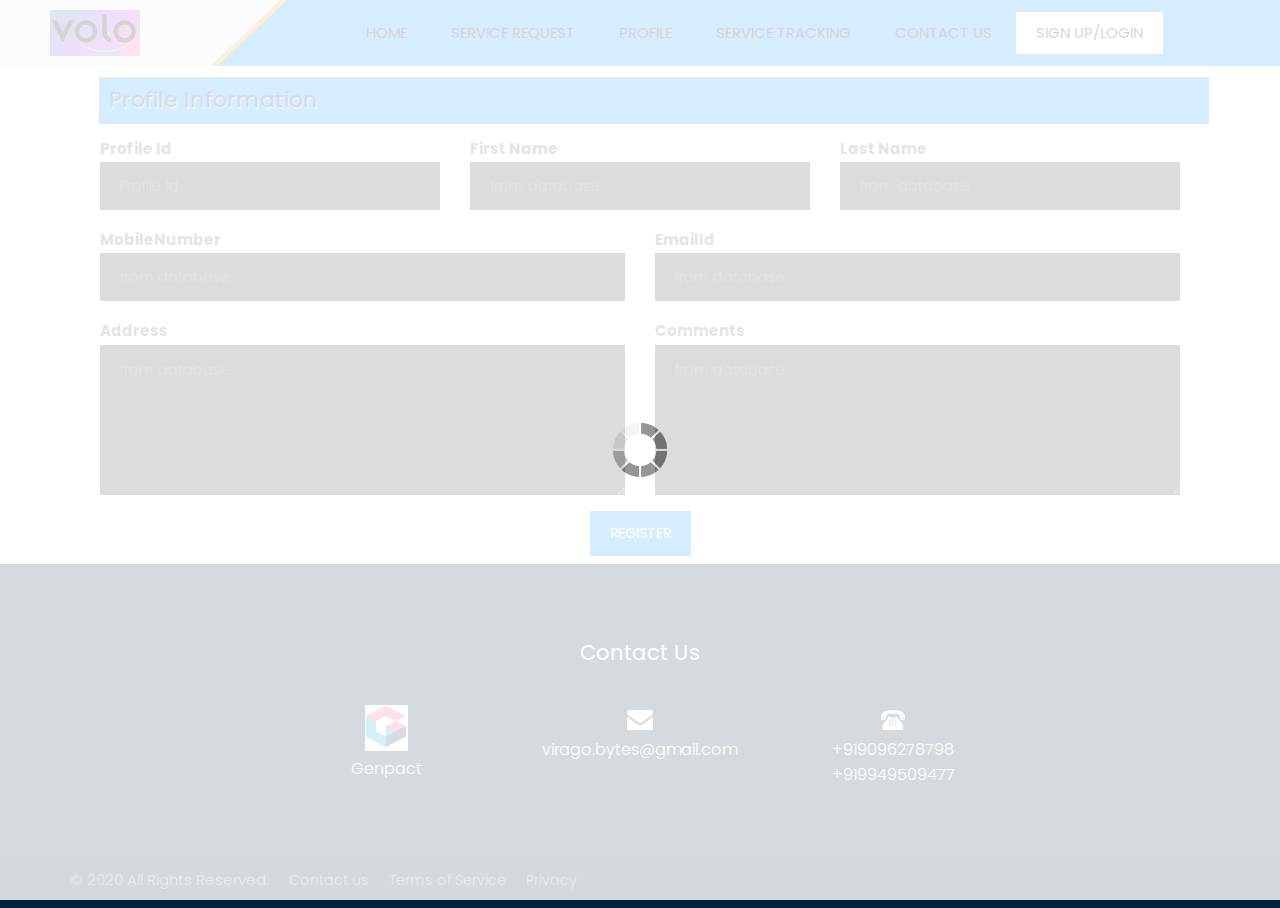
==== rd-resume/rd-resume/profile.html @ 54b4e397 "Commited" ====
﻿<!DOCTYPE html>
<html lang="en">
<!-- Basic -->
<head>
    <meta charset="utf-8">
    <meta http-equiv="X-UA-Compatible" content="IE=edge">

    <!-- Mobile Metas -->
    <meta name="viewport" content="width=device-width, minimum-scale=1.0, maximum-scale=1.0, user-scalable=no">

    <!-- Site Metas -->
    <title>VIRAGO BYTES - Responsive HTML5 Template</title>
    <meta name="keywords" content="">
    <meta name="description" content="">
    <meta name="author" content="">

    <!-- Site Icons -->
    <link rel="shortcut icon" href="#" type="image/x-icon" />
    <link rel="apple-touch-icon" href="#" />

    <!-- Bootstrap CSS -->
    <link rel="stylesheet" href="css/bootstrap.min.css">
    <!-- Pogo Slider CSS -->
    <link rel="stylesheet" href="css/pogo-slider.min.css">
    <!-- Site CSS -->
    <link rel="stylesheet" href="css/style.css">
    <!-- Responsive CSS -->
    <link rel="stylesheet" href="css/responsive.css">
    <!-- Custom CSS -->
    <link rel="stylesheet" href="css/custom.css">

    <!--[if lt IE 9]>
      <script src="https://oss.maxcdn.com/libs/html5shiv/3.7.0/html5shiv.js"></script>
      <script src="https://oss.maxcdn.com/libs/respond.js/1.4.2/respond.min.js"></script>
    <![endif]-->
<style>
 h2{
	background-color: #0892fd;
    padding: 10px;
    color: #023671;
    text-shadow: 1px 2px #a2b5dc;
						}
 </style>
</head>
<body id="contact_page" data-spy="scroll" data-target="#navbar-wd" data-offset="98">

    <!-- LOADER -->
    <div id="preloader">
        <div class="loader">
            <img src="images/loader.gif" alt="#" />
        </div>
    </div><!-- end loader -->
    <!-- END LOADER -->
    <!-- Start header -->
    <header class="top-header">
        <nav class="navbar header-nav navbar-expand-lg">
            <div class="container-fluid">
                <a class="navbar-brand" href="index.html"><img src="images/volo.png" alt="image"></a>
                <button class="navbar-toggler" type="button" data-toggle="collapse" data-target="#navbar-wd" aria-controls="navbar-wd" aria-expanded="false" aria-label="Toggle navigation">
                    <span></span>
                    <span></span>
                    <span></span>
                </button>
                <div class="collapse navbar-collapse justify-content-end" id="navbar-wd">
                    <ul class="navbar-nav">
                        <li><a class="nav-link active" href="index.html">Home</a></li>
                        <li><a class="nav-link" href="requestform.html">Service Request</a></li>
                        <li><a class="nav-link" href="profile.html">Profile</a></li>
                        <li><a class="nav-link" href="service.html">Service Tracking</a></li>
                        <li><a class="nav-link" href="contact.html">Contact Us</a></li>
                        <li><a class="nav-link active" style="background:#fff;color:#000;" href="signup.html">Sign Up/Login</a></li>
                    </ul>
                </div>
                <!--<div class="search-box">
                    <input type="text" class="search-txt" placeholder="Search">
                    <a class="search-btn">
                        <img src="images/search_icon.png" alt="#" />
                    </a>
                </div>-->
            </div>
        </nav>
    </header>
    <!-- End header -->
 
  	
	
 <div class="container">
	<form METHOD=GET ACTION="something">
        <div class="row">
            <div class="col-md-12" style="text-align:left;margin:1% 1.2%; ">
                <h2>Profile Information</h2>
				            </div>
			    </div>
	<form>




		          <div class="container" id="onebn">

                                <div class="contact-block">
                                    <form id="contactForm">
                                        <div class="row">
                                          

                                            <div class="col-md-4">
 
                                                <div class="form-group">
                                                    <strong>Profile Id</strong>
                                                    <input type="text" placeholder="Profile Id" id="Id" class="form-control" name="Id">
                                                    <div class="help-block with-errors"></div>
                                                </div>
                                            </div>
											
                                            <div class="col-md-4">
                                                <div class="form-group">
                                                    <strong>First Name</strong>
                                                    <input type="text" class="form-control" id="name" name="name" placeholder="from database">
                                                    <div class="help-block with-errors"></div>
                                                </div>
                                            </div>
                                            <div class="col-md-4">
                                                <div class="form-group">
                                                    <strong>Last Name</strong>
                                                    <input type="text" placeholder="from database" id="name" class="form-control" name="name">
                                                    <div class="help-block with-errors"></div>
                                                </div>
                                            </div>
                                            <div class="col-md-6">
                                                <div class="form-group">
                                                    <strong>MobileNumber</strong>
                                                    <input type="text" placeholder="from database" id="mobilenumber" class="form-control" name="mobilenumber">
                                                    <div class="help-block with-errors"></div>
                                                </div>
                                            </div>
											
                                            <div class="col-md-6">
                                                <div class="form-group">
                                                    <strong>EmailId</strong>
                                                    <input type="text" placeholder="from database" id="emailid" class="form-control" name="emailid">
                                                    <div class="help-block with-errors"></div>
                                                </div>
											
                                            </div>
                                            <div class="col-md-6">
                                                <div class="form-group">
                                                    <strong>Address</strong>
                                                    <textarea class="form-control" id="address" placeholder="from database" rows="5"></textarea>
                                                    <div class="help-block with-errors"></div>
                                                </div>
                                            </div>
	
                                                <div class="col-md-6">
                                                    <div class="form-group">
                                                        <strong>Comments</strong>
                                                        <textarea class="form-control" id="comments" placeholder="from database" rows="5"></textarea>
                                                        <div class="help-block with-errors"></div>
                                                    </div>
                                                </div>
                         	
											  <div class="col-md-12">
                                            <div class="submit-button text-center">
                                                <button class="btn btn-common" id="submit" type="submit">Register</button>
                                                <div id="msgSubmit" class="h3 text-center hidden"></div>
                                                <div class="clearfix"></div>
                                            </div>
											   </div>
                                        </div>
                                        </div>
                                    </form>
                             
                          



                        </div>	
					


      




         </div>

    </div>
    <script src="js/jquery.min.js"></script>
    <script>
        $(document).on('click', '#Register', function () {
            $.ajax({
                type: "GET",
                url: "https://restcountries.eu/rest/v2/callingcode/91", ----bY JP
                        dataType: "json",
                success: function (result, status, xhr) {
                    for (i = 0; i < result.length; i++) {
                        var x = JSON.stringify(result[i]);
                        alert(JSON.parse(x).Profile Id);
                        alert(JSON.parse(x).First Name)
                        alert(JSON.parse(x).Last Name)
                        alert(JSON.parse(x).MobileNumber)
                        alert(JSON.parse(x).Address)
                        alert(JSON.parse(x).EmailId)
                        alert(JSON.parse(x).Comments)
                    };
                },
                error: function (xhr, status, error) {
                    alert("Result: " + status + " " + error + " " + xhr.status + " " + xhr
                        .statusText)
                }
                    });
                });
    </script>
        <!-- end section -->
    <!-- Start Footer -->
   
    <footer class="footer-box">
        <div class="container">
            <div class="row">
                <div class="col-lg-12">
                    <div class="logo">
                        <a href="index.html"></a>
                    </div>
                </div>
                <div class="col-lg-12 white_fonts">
                    <h4 class="text-align">Contact Us</h4>
                </div>
                <div class="margin-top_30 col-md-8 offset-md-2 white_fonts">
                    <div class="row">
                        <div class="col-md-4">
                            <div class="full icon text_align_center">
                                <img src="images/footer_logo.png">
                            </div>
                            <div class="full white_fonts text_align_center">
                                <p>Genpact<br></p>
                            </div>
                        </div>
                        <div class="col-md-4">
                            <div class="full icon text_align_center">
                                <img src="images/social2.png">
                            </div>
                            <div class="full white_fonts text_align_center">
                                <p>virago.bytes@gmail.com</p>
                            </div>
                        </div>
                        <div class="col-md-4">
                            <div class="full icon text_align_center">
                                <img src="images/social3.png">
                            </div>
                            <div class="full white_fonts text_align_center">
                                <p>+919096278798<br>+919949509477</p>
                            </div>
                        </div>
                    </div>
                </div>

            </div>
            <!--<div class="row white_fonts margin-top_30">
                <div class="col-lg-12">
                    <div class="full">
                        <div class="center">
                            <ul class="social_icon">
                                <li><a href="#"><i class="fa fa-facebook-f"></i></a></li>
                                <li><a href="#"><i class="fa fa-twitter"></i></a></li>
                                <li><a href="#"><i class="fa fa-linkedin"></i></a></li>
                                <li><a href="#"><i class="fa fa-google-plus"></i></a></li>
                            </ul>
                        </div>
                    </div>
                </div>
            </div>-->
        </div>
    </footer>
    <!-- End Footer -->
   
    <div class="footer_bottom">
        <div class="container">
            <div class="row">
                <div class="col-05">
                    <p class="crp">© 2020 All Rights Reserved.</p>
                    <ul class="bottom_menu">
                        <!--<li><a href="#">About Us</a></li>-->
                        <!--<li><a href="#">Find jobs</a></li>-->
                        <li><a href="contact.html">Contact us</a></li>
                        <li><a href="#">Terms of Service</a></li>
                        <li><a href="#">Privacy</a></li>
                    </ul>
                </div>
            </div>
        </div>
    </div>

    <a href="#" id="scroll-to-top" class="hvr-radial-out"><i class="fa fa-angle-up"></i></a>

    <!-- ALL JS FILES -->
    <script src="js/jquery.min.js"></script>
    <script src="js/popper.min.js"></script>
    <script src="js/bootstrap.min.js"></script>
    <!-- ALL PLUGINS -->
    <script src="js/jquery.magnific-popup.min.js"></script>
    <script src="js/jquery.pogo-slider.min.js"></script>
    <script src="js/slider-index.js"></script>
    <script src="js/smoothscroll.js"></script>
    <script src="js/form-validator.min.js"></script>
    <script src="js/contact-form-script.js"></script>
    <script src="js/isotope.min.js"></script>
    <script src="js/images-loded.min.js"></script>
    <script src="js/custom.js"></script>
</body>
</html>
---- rd-resume/rd-resume/css/pogo-slider.min.css ----
.pogoSlider-dir-btn:focus,
.pogoSlider-nav-btn:focus {
	outline: 0
}

.pogoSlider {
	width: 100%;
	height: 0;
	padding-bottom: 50% !important;
	position: relative;
	overflow: hidden
}

#column-left .pogoSlider,
#column-right .pogoSlider,
#content .pogoSlider {
	margin-bottom: 20px
}

.pogoSlider--banner .pogoSlider-slide {
	ms-filter: "progid:DXImageTransform.Microsoft.Alpha(Opacity=100)";
	filter: alpha(opacity=100);
	opacity: 1
}

.pogoSlider-slide {
	width: 100%;
	height: 100%;
	position: absolute;
	background-size: cover;
	-ms-filter: "progid:DXImageTransform.Microsoft.Alpha(Opacity=0)";
	filter: alpha(opacity=0);
	opacity: 0;
	-webkit-perspective: 1300px;
	perspective: 1300px;
	overflow: hidden
}

.pogoSlider-loading {
	position: absolute;
	top: 0;
	left: 0;
	width: 100%;
	height: 100%;
	background: #eaeaea;
	z-index: 11
}

.pogoSlider-loading-icon {
	position: absolute;
	top: 50%;
	margin-top: -18px;
	left: 50%;
	margin-left: -18px;
	width: 36px;
	height: 36px;
	background-image: url([data-uri])
}

.pogoSlider-slide-element {
	-webkit-animation-fill-mode: both;
	animation-fill-mode: both
}

.m-pogoSlider .pogoSlider-slide-element {
	position: absolute;
	margin: 0;
	box-sizing: border-box
}

.pogoSlider-progressBar {
	position: absolute;
	width: 100%;
	height: 5px;
	top: 0;
	left: 0;
	background: #fff;
	-ms-filter: "progid:DXImageTransform.Microsoft.Alpha(Opacity=20)";
	filter: alpha(opacity=20);
	background: rgba(255, 255, 255, .2);
	z-index: 6
}

.pogoSlider-progressBar-duration {
	position: absolute;
	height: 100%;
	left: 0;
	width: 0;
	background: #fff;
	-ms-filter: "progid:DXImageTransform.Microsoft.Alpha(Opacity=40)";
	filter: alpha(opacity=40);
	background: rgba(255, 255, 255, .4)
}

.pogoSlider-dir-btn {
	position: absolute;
	z-index: 10;
	background: 0 0;
	width: 20px;
	height: 20px;
	border-color: #eaeaea;
	border-color: rgba(255, 255, 255, .7);
	border-style: solid;
	-webkit-transform: rotate(45deg);
	-ms-transform: rotate(45deg);
	transform: rotate(45deg);
	cursor: pointer
}

.pogoSlider-dir-btn:hover {
	border-color: #fff
}

.pogoSlider--dirBottomLeft .pogoSlider-dir-btn--prev,
.pogoSlider--dirBottomRight .pogoSlider-dir-btn--prev,
.pogoSlider--dirCenterHorizontal .pogoSlider-dir-btn--prev,
.pogoSlider--dirTopLeft .pogoSlider-dir-btn--prev,
.pogoSlider--dirTopRight .pogoSlider-dir-btn--prev {
	border-width: 0 0 3px 3px
}

.pogoSlider--dirBottomLeft .pogoSlider-dir-btn--next,
.pogoSlider--dirBottomRight .pogoSlider-dir-btn--next,
.pogoSlider--dirCenterHorizontal .pogoSlider-dir-btn--next,
.pogoSlider--dirTopLeft .pogoSlider-dir-btn--next,
.pogoSlider--dirTopRight .pogoSlider-dir-btn--next {
	border-width: 3px 3px 0 0
}

.pogoSlider--dirCenterVertical .pogoSlider-dir-btn--next {
	border-width: 3px 0 0 3px
}

.pogoSlider--dirCenterVertical .pogoSlider-dir-btn--prev {
	border-width: 0 3px 3px 0
}

.pogoSlider--dirCenterVertical .pogoSlider-dir-btn--next,
.pogoSlider--dirTopLeft .pogoSlider-dir-btn,
.pogoSlider--dirTopRight .pogoSlider-dir-btn {
	top: 14px
}

.pogoSlider--dirBottomLeft .pogoSlider-dir-btn--prev,
.pogoSlider--dirCenterHorizontal .pogoSlider-dir-btn--prev,
.pogoSlider--dirTopLeft .pogoSlider-dir-btn--prev {
	left: 14px
}

.pogoSlider--dirBottomLeft .pogoSlider-dir-btn--next,
.pogoSlider--dirTopLeft .pogoSlider-dir-btn--next {
	left: 50px
}

.pogoSlider--dirBottomRight .pogoSlider-dir-btn--prev,
.pogoSlider--dirTopRight .pogoSlider-dir-btn--prev {
	right: 50px
}

.pogoSlider--dirBottomRight .pogoSlider-dir-btn--next,
.pogoSlider--dirCenterHorizontal .pogoSlider-dir-btn--next,
.pogoSlider--dirTopRight .pogoSlider-dir-btn--next {
	right: 14px
}

.pogoSlider--dirBottomLeft .pogoSlider-dir-btn,
.pogoSlider--dirBottomRight .pogoSlider-dir-btn,
.pogoSlider--dirCenterVertical .pogoSlider-dir-btn--prev {
	bottom: 14px
}

.pogoSlider--dirCenterVertical .pogoSlider-dir-btn {
	left: 50%;
	margin-left: -10px
}

.pogoSlider--dirCenterHorizontal .pogoSlider-dir-btn {
	top: 50%;
	margin-top: -10px
}

.pogoSlider-nav {
	position: absolute;
	padding: 0;
	margin: 0;
	z-index: 10
}

.pogoSlider--navBottom .pogoSlider-nav,
.pogoSlider--navTop .pogoSlider-nav {
	left: 50%;
	-webkit-transform: translateX(-50%);
	-ms-transform: translateX(-50%);
	transform: translateX(-50%)
}

.pogoSlider--navTop .pogoSlider-nav {
	top: 10px
}

.pogoSlider--navBottom .pogoSlider-nav {
	bottom: 10px
}

.pogoSlider--navBottom .pogoSlider-nav li,
.pogoSlider--navTop .pogoSlider-nav li {
	display: inline;
	margin: 0 6px
}

.pogoSlider--navLeft .pogoSlider-nav,
.pogoSlider--navRight .pogoSlider-nav {
	top: 50%;
	-webkit-transform: translateY(-50%);
	-ms-transform: translateY(-50%);
	transform: translateY(-50%)
}

.pogoSlider--navLeft .pogoSlider-nav {
	left: 10px
}

.pogoSlider--navRight .pogoSlider-nav {
	right: 10px
}

.pogoSlider--navLeft .pogoSlider-nav li,
.pogoSlider--navRight .pogoSlider-nav li {
	display: block;
	margin: 6px 0
}

.pogoSlider-nav-btn {
	background: #ccc;
	background: rgba(255, 255, 255, .5);
	border: none;
	border-radius: 10px;
	width: 40px;
	height: 10px;
	box-shadow: 0 1px 1px rgba(0, 0, 0, .1);
	cursor: pointer
}

.pogoSlider-nav-btn--selected {
	background: #fff;
	box-shadow: 0 1px 1px rgba(0, 0, 0, .3)
}

.pogoSlider-slide-slice {
	overflow: hidden;
	position: absolute;
	background-size: cover
}

.pogoSlider-slide-slice-inner {
	position: absolute;
	overflow: hidden
}

.pogoSlider-animation-slideDownIn {
	-webkit-animation-name: slideDownIn;
	animation-name: slideDownIn
}

@-webkit-keyframes slideDownIn {
	0% {
		-webkit-transform: translateY(-50px);
		transform: translateY(-50px);
		opacity: 0
	}
	100% {
		-webkit-transform: translateY(0);
		transform: translateY(0);
		opacity: 1
	}
}

@keyframes slideDownIn {
	0% {
		-webkit-transform: translateY(-50px);
		transform: translateY(-50px);
		opacity: 0
	}
	100% {
		-webkit-transform: translateY(0);
		transform: translateY(0);
		opacity: 1
	}
}

.pogoSlider-animation-slideDownOut {
	-webkit-animation-name: slideDownOut;
	animation-name: slideDownOut
}

@-webkit-keyframes slideDownOut {
	0% {
		-webkit-transform: translateY(0);
		transform: translateY(0);
		opacity: 1
	}
	100% {
		-webkit-transform: translateY(50px);
		transform: translateY(50px);
		opacity: 0
	}
}

@keyframes slideDownOut {
	0% {
		-webkit-transform: translateY(0);
		transform: translateY(0);
		opacity: 1
	}
	100% {
		-webkit-transform: translateY(50px);
		transform: translateY(50px);
		opacity: 0
	}
}

.pogoSlider-animation-slideUpIn {
	-webkit-animation-name: slideUpIn;
	animation-name: slideUpIn
}

@-webkit-keyframes slideUpIn {
	0% {
		-webkit-transform: translateY(50px);
		transform: translateY(50px);
		opacity: 0
	}
	100% {
		-webkit-transform: translateY(0);
		transform: translateY(0);
		opacity: 1
	}
}

@keyframes slideUpIn {
	0% {
		-webkit-transform: translateY(50px);
		transform: translateY(50px);
		opacity: 0
	}
	100% {
		-webkit-transform: translateY(0);
		transform: translateY(0);
		opacity: 1
	}
}

.pogoSlider-animation-slideUpOut {
	-webkit-animation-name: slideUpOut;
	animation-name: slideUpOut
}

@-webkit-keyframes slideUpOut {
	0% {
		-webkit-transform: translateY(0);
		transform: translateY(0);
		opacity: 1
	}
	100% {
		-webkit-transform: translateY(50px);
		transform: translateY(50px);
		opacity: 0
	}
}

@keyframes slideUpOut {
	0% {
		-webkit-transform: translateY(0);
		transform: translateY(0);
		opacity: 1
	}
	100% {
		-webkit-transform: translateY(50px);
		transform: translateY(50px);
		opacity: 0
	}
}

.pogoSlider-animation-slideRightIn {
	-webkit-animation-name: slideRightIn;
	animation-name: slideRightIn
}

.pogoSlider-animation-slideRightOut {
	-webkit-animation-name: slideRightOut;
	animation-name: slideRightOut
}

@-webkit-keyframes slideRightIn {
	0% {
		-webkit-transform: translateX(-50px);
		transform: translateX(-50px);
		opacity: 0
	}
	100% {
		-webkit-transform: translateX(0);
		transform: translateX(0);
		opacity: 1
	}
}

@keyframes slideRightIn {
	0% {
		-webkit-transform: translateX(-50px);
		transform: translateX(-50px);
		opacity: 0
	}
	100% {
		-webkit-transform: translateX(0);
		transform: translateX(0);
		opacity: 1
	}
}

@-webkit-keyframes slideRightOut {
	0% {
		-webkit-transform: translateX(0);
		transform: translateX(0);
		opacity: 1
	}
	100% {
		-webkit-transform: translateX(50px);
		transform: translateX(50px);
		opacity: 0
	}
}

@keyframes slideRightOut {
	0% {
		-webkit-transform: translateX(0);
		transform: translateX(0);
		opacity: 1
	}
	100% {
		-webkit-transform: translateX(50px);
		transform: translateX(50px);
		opacity: 0
	}
}

.pogoSlider-animation-slideLeftIn {
	-webkit-animation-name: slideLeftIn;
	animation-name: slideLeftIn
}

.pogoSlider-animation-slideLeftOut {
	-webkit-animation-name: slideLeftOut;
	animation-name: slideLeftOut
}

@-webkit-keyframes slideLeftIn {
	0% {
		-webkit-transform: translateX(50px);
		transform: translateX(50px);
		opacity: 0
	}
	100% {
		-webkit-transform: translateX(0);
		transform: translateX(0);
		opacity: 1
	}
}

@keyframes slideLeftIn {
	0% {
		-webkit-transform: translateX(50px);
		transform: translateX(50px);
		opacity: 0
	}
	100% {
		-webkit-transform: translateX(0);
		transform: translateX(0);
		opacity: 1
	}
}

@-webkit-keyframes slideLeftOut {
	0% {
		-webkit-transform: translateX(0);
		transform: translateX(0);
		opacity: 1
	}
	100% {
		-webkit-transform: translateX(-50px);
		transform: translateX(-50px);
		opacity: 0
	}
}

@keyframes slideLeftOut {
	0% {
		-webkit-transform: translateX(0);
		transform: translateX(0);
		opacity: 1
	}
	100% {
		-webkit-transform: translateX(-50px);
		transform: translateX(-50px);
		opacity: 0
	}
}

.pogoSlider-animation-expandIn {
	-webkit-animation-name: expandIn;
	animation-name: expandIn
}

.pogoSlider-animation-expandOut {
	-webkit-animation-name: expandOut;
	animation-name: expandOut
}

@-webkit-keyframes expandIn {
	0% {
		-webkit-transform: scale(.7);
		transform: scale(.7);
		opacity: 0
	}
	100% {
		-webkit-transform: scale(1);
		transform: scale(1);
		opacity: 1
	}
}

@keyframes expandIn {
	0% {
		-webkit-transform: scale(.7);
		transform: scale(.7);
		opacity: 0
	}
	100% {
		-webkit-transform: scale(1);
		transform: scale(1);
		opacity: 1
	}
}

@-webkit-keyframes expandOut {
	0% {
		-webkit-transform: scale(1);
		transform: scale(1);
		opacity: 1
	}
	100% {
		-webkit-transform: scale(1.5);
		transform: scale(1.5);
		opacity: 0
	}
}

@keyframes expandOut {
	0% {
		-webkit-transform: scale(1);
		transform: scale(1);
		opacity: 1
	}
	100% {
		-webkit-transform: scale(1.5);
		transform: scale(1.5);
		opacity: 0
	}
}

.pogoSlider-animation-contractIn {
	-webkit-animation-name: contractIn;
	animation-name: contractIn
}

.pogoSlider-animation-contractOut {
	-webkit-animation-name: contractOut;
	animation-name: contractOut
}

@-webkit-keyframes contractIn {
	0% {
		-webkit-transform: scale(2);
		transform: scale(2);
		opacity: 0
	}
	100% {
		-webkit-transform: scale(1);
		transform: scale(1);
		opacity: 1
	}
}

@keyframes contractIn {
	0% {
		-webkit-transform: scale(2);
		transform: scale(2);
		opacity: 0
	}
	100% {
		-webkit-transform: scale(1);
		transform: scale(1);
		opacity: 1
	}
}

@-webkit-keyframes contractOut {
	0% {
		-webkit-transform: scale(1);
		transform: scale(1);
		opacity: 1
	}
	100% {
		-webkit-transform: scale(.5);
		transform: scale(.5);
		opacity: 0
	}
}

@keyframes contractOut {
	0% {
		-webkit-transform: scale(1);
		transform: scale(1);
		opacity: 1
	}
	100% {
		-webkit-transform: scale(.5);
		transform: scale(.5);
		opacity: 0
	}
}

.pogoSlider-animation-spinIn {
	-webkit-animation-name: spinIn;
	animation-name: spinIn
}

.pogoSlider-animation-spinOut {
	-webkit-animation-name: spinOut;
	animation-name: spinOut
}

@-webkit-keyframes spinIn {
	0% {
		-webkit-backface-visibility: hidden;
		backface-visibility: hidden;
		-webkit-transform: scale(0)rotate(720deg);
		transform: scale(0)rotate(720deg)
	}
	100% {
		-webkit-backface-visibility: hidden;
		backface-visibility: hidden;
		-webkit-transform: scale(1)rotate(0);
		transform: scale(1)rotate(0)
	}
}

@keyframes spinIn {
	0% {
		-webkit-backface-visibility: hidden;
		backface-visibility: hidden;
		-webkit-transform: scale(0)rotate(720deg);
		transform: scale(0)rotate(720deg)
	}
	100% {
		-webkit-backface-visibility: hidden;
		backface-visibility: hidden;
		-webkit-transform: scale(1)rotate(0);
		transform: scale(1)rotate(0)
	}
}

@-webkit-keyframes spinOut {
	0% {
		-webkit-backface-visibility: hidden;
		backface-visibility: hidden;
		-webkit-transform: scale(1)rotate(0);
		transform: scale(1)rotate(0)
	}
	100% {
		-webkit-backface-visibility: hidden;
		backface-visibility: hidden;
		-webkit-transform: scale(0)rotate(720deg);
		transform: scale(0)rotate(720deg)
	}
}

@keyframes spinOut {
	0% {
		-webkit-backface-visibility: hidden;
		backface-visibility: hidden;
		-webkit-transform: scale(1)rotate(0);
		transform: scale(1)rotate(0)
	}
	100% {
		-webkit-backface-visibility: hidden;
		backface-visibility: hidden;
		-webkit-transform: scale(0)rotate(720deg);
		transform: scale(0)rotate(720deg)
	}
}

.pogoSlider-animation-sideFallIn {
	-webkit-transform-style: preserve-3d;
	transform-style: preserve-3d;
	-webkit-animation-name: sideFallIn;
	animation-name: sideFallIn
}

.pogoSlider-animation-sideFallOut {
	-webkit-transform-style: preserve-3d;
	transform-style: preserve-3d;
	-webkit-animation-name: sideFallOut;
	animation-name: sideFallOut
}

@-webkit-keyframes sideFallIn {
	0% {
		-webkit-transform: translate(30%)translateZ(600px)rotate(10deg);
		transform: translate(30%)translateZ(600px)rotate(10deg);
		opacity: 0
	}
	100% {
		-webkit-transform: translate(0)translateZ(0)rotate(0);
		transform: translate(0)translateZ(0)rotate(0);
		opacity: 1
	}
}

@keyframes sideFallIn {
	0% {
		-webkit-transform: translate(30%)translateZ(600px)rotate(10deg);
		transform: translate(30%)translateZ(600px)rotate(10deg);
		opacity: 0
	}
	100% {
		-webkit-transform: translate(0)translateZ(0)rotate(0);
		transform: translate(0)translateZ(0)rotate(0);
		opacity: 1
	}
}

@-webkit-keyframes sideFallOut {
	0% {
		-webkit-transform: translate(0)translateZ(0)rotate(0);
		transform: translate(0)translateZ(0)rotate(0);
		opacity: 1
	}
	100% {
		-webkit-transform: translate(30%)translateZ(600px)rotate(10deg);
		transform: translate(30%)translateZ(600px)rotate(10deg);
		opacity: 0
	}
}

@keyframes sideFallOut {
	0% {
		-webkit-transform: translate(0)translateZ(0)rotate(0);
		transform: translate(0)translateZ(0)rotate(0);
		opacity: 1
	}
	100% {
		-webkit-transform: translate(30%)translateZ(600px)rotate(10deg);
		transform: translate(30%)translateZ(600px)rotate(10deg);
		opacity: 0
	}
}

.pogoSlider-animation-horizontal3DFlipIn {
	-webkit-transform-style: preserve-3d;
	transform-style: preserve-3d;
	-webkit-animation-name: horizontal3DFlipIn;
	animation-name: horizontal3DFlipIn
}

.pogoSlider-animation-horizontal3DFlipOut {
	-webkit-transform-style: preserve-3d;
	transform-style: preserve-3d;
	-webkit-animation-name: horizontal3DFlipOut;
	animation-name: horizontal3DFlipOut
}

@-webkit-keyframes horizontal3DFlipIn {
	0% {
		-webkit-transform: rotateY(-70deg);
		transform: rotateY(-70deg);
		opacity: 0
	}
	100% {
		-webkit-transform: rotateY(0);
		transform: rotateY(0);
		opacity: 1
	}
}

@keyframes horizontal3DFlipIn {
	0% {
		-webkit-transform: rotateY(-70deg);
		transform: rotateY(-70deg);
		opacity: 0
	}
	100% {
		-webkit-transform: rotateY(0);
		transform: rotateY(0);
		opacity: 1
	}
}

@-webkit-keyframes horizontal3DFlipOut {
	0% {
		-webkit-transform: rotateY(0);
		transform: rotateY(0);
		opacity: 1
	}
	100% {
		-webkit-transform: rotateY(-70deg);
		transform: rotateY(-70deg);
		opacity: 0
	}
}

@keyframes horizontal3DFlipOut {
	0% {
		-webkit-transform: rotateY(0);
		transform: rotateY(0);
		opacity: 1
	}
	100% {
		-webkit-transform: rotateY(-70deg);
		transform: rotateY(-70deg);
		opacity: 0
	}
}

.pogoSlider-animation-vertical3DFlipIn {
	-webkit-transform-style: preserve-3d;
	transform-style: preserve-3d;
	-webkit-animation-name: vertical3DFlipIn;
	animation-name: vertical3DFlipIn
}

.pogoSlider-animation-vertical3DFlipOut {
	-webkit-transform-style: preserve-3d;
	transform-style: preserve-3d;
	-webkit-animation-name: vertical3DFlipOut;
	animation-name: vertical3DFlipOut
}

@-webkit-keyframes vertical3DFlipIn {
	0% {
		-webkit-transform: rotateX(-70deg);
		transform: rotateX(-70deg);
		opacity: 0
	}
	100% {
		-webkit-transform: rotateX(0);
		transform: rotateX(0);
		opacity: 1
	}
}

@keyframes vertical3DFlipIn {
	0% {
		-webkit-transform: rotateX(-70deg);
		transform: rotateX(-70deg);
		opacity: 0
	}
	100% {
		-webkit-transform: rotateX(0);
		transform: rotateX(0);
		opacity: 1
	}
}

@-webkit-keyframes vertical3DFlipOut {
	0% {
		-webkit-transform: rotateX(0);
		transform: rotateX(0);
		opacity: 1
	}
	100% {
		-webkit-transform: rotateX(-70deg);
		transform: rotateX(-70deg);
		opacity: 0
	}
}

@keyframes vertical3DFlipOut {
	0% {
		-webkit-transform: rotateX(0);
		transform: rotateX(0);
		opacity: 1
	}
	100% {
		-webkit-transform: rotateX(-70deg);
		transform: rotateX(-70deg);
		opacity: 0
	}
}

.pogoSlider-animation-3DPivotIn {
	-webkit-transform-style: preserve-3d;
	transform-style: preserve-3d;
	-webkit-animation-name: pivotIn;
	animation-name: pivotIn
}

.pogoSlider-animation-3DPivotOut {
	-webkit-transform-style: preserve-3d;
	transform-style: preserve-3d;
	-webkit-animation-name: pivotOut;
	animation-name: pivotOut
}

@-webkit-keyframes pivotIn {
	0% {
		-webkit-transform: rotateX(-60deg);
		transform: rotateX(-60deg);
		-webkit-transform-origin: 50% 0;
		transform-origin: 50% 0;
		opacity: 0
	}
	100% {
		-webkit-transform: rotateX(0);
		transform: rotateX(0);
		-webkit-transform-origin: 0 0;
		transform-origin: 0 0;
		opacity: 1
	}
}

@keyframes pivotIn {
	0% {
		-webkit-transform: rotateX(-60deg);
		transform: rotateX(-60deg);
		-webkit-transform-origin: 50% 0;
		transform-origin: 50% 0;
		opacity: 0
	}
	100% {
		-webkit-transform: rotateX(0);
		transform: rotateX(0);
		-webkit-transform-origin: 0 0;
		transform-origin: 0 0;
		opacity: 1
	}
}

@-webkit-keyframes pivotOut {
	0% {
		-webkit-transform: rotateX(0);
		transform: rotateX(0);
		-webkit-transform-origin: 0 0;
		transform-origin: 0 0;
		opacity: 1
	}
	100% {
		-webkit-transform: rotateX(-60deg);
		transform: rotateX(-60deg);
		-webkit-transform-origin: 50% 0;
		transform-origin: 50% 0;
		opacity: 0
	}
}

@keyframes pivotOut {
	0% {
		-webkit-transform: rotateX(0);
		transform: rotateX(0);
		-webkit-transform-origin: 0 0;
		transform-origin: 0 0;
		opacity: 1
	}
	100% {
		-webkit-transform: rotateX(-60deg);
		transform: rotateX(-60deg);
		-webkit-transform-origin: 50% 0;
		transform-origin: 50% 0;
		opacity: 0
	}
}

.pogoSlider-animation-rollLeftIn {
	-webkit-animation-name: rollLeftIn;
	animation-name: rollLeftIn
}

.pogoSlider-animation-rollLeftOut {
	-webkit-animation-name: rollLeftOut;
	animation-name: rollLeftOut
}

@-webkit-keyframes rollLeftIn {
	0% {
		opacity: 0;
		-webkit-transform: translateX(100%)rotate(120deg);
		transform: translateX(100%)rotate(120deg)
	}
	100% {
		opacity: 1;
		-webkit-transform: translateX(0)rotate(0);
		transform: translateX(0)rotate(0)
	}
}

@keyframes rollLeftIn {
	0% {
		opacity: 0;
		-webkit-transform: translateX(100%)rotate(120deg);
		transform: translateX(100%)rotate(120deg)
	}
	100% {
		opacity: 1;
		-webkit-transform: translateX(0)rotate(0);
		transform: translateX(0)rotate(0)
	}
}

@-webkit-keyframes rollLeftOut {
	0% {
		opacity: 1;
		-webkit-transform: translateX(0)rotate(0);
		transform: translateX(0)rotate(0)
	}
	100% {
		opacity: 0;
		-webkit-transform: translateX(-100%)rotate(-120deg);
		transform: translateX(-100%)rotate(-120deg)
	}
}

@keyframes rollLeftOut {
	0% {
		opacity: 1;
		-webkit-transform: translateX(0)rotate(0);
		transform: translateX(0)rotate(0)
	}
	100% {
		opacity: 0;
		-webkit-transform: translateX(-100%)rotate(-120deg);
		transform: translateX(-100%)rotate(-120deg)
	}
}

.pogoSlider-animation-rollRightIn {
	-webkit-animation-name: rollRightIn;
	animation-name: rollRightIn
}

.pogoSlider-animation-rollRightOut {
	-webkit-animation-name: rollRightOut;
	animation-name: rollRightOut
}

@-webkit-keyframes rollRightIn {
	0% {
		opacity: 0;
		-webkit-transform: translateX(-100%)rotate(-120deg);
		transform: translateX(-100%)rotate(-120deg)
	}
	100% {
		opacity: 1;
		-webkit-transform: translateX(0)rotate(0);
		transform: translateX(0)rotate(0)
	}
}

@keyframes rollRightIn {
	0% {
		opacity: 0;
		-webkit-transform: translateX(-100%)rotate(-120deg);
		transform: translateX(-100%)rotate(-120deg)
	}
	100% {
		opacity: 1;
		-webkit-transform: translateX(0)rotate(0);
		transform: translateX(0)rotate(0)
	}
}

@-webkit-keyframes rollRightOut {
	0% {
		opacity: 1;
		-webkit-transform: translateX(0)rotate(0);
		transform: translateX(0)rotate(0)
	}
	100% {
		opacity: 0;
		-webkit-transform: translateX(100%)rotate(120deg);
		transform: translateX(100%)rotate(120deg)
	}
}

@keyframes rollRightOut {
	0% {
		opacity: 1;
		-webkit-transform: translateX(0)rotate(0);
		transform: translateX(0)rotate(0)
	}
	100% {
		opacity: 0;
		-webkit-transform: translateX(100%)rotate(120deg);
		transform: translateX(100%)rotate(120deg)
	}
}

.pogoSlider-animation-glideLeftIn {
	-webkit-animation-name: glideLeftIn;
	animation-name: glideLeftIn;
	-webkit-animation-timing-function: ease-out;
	animation-timing-function: ease-out
}

.pogoSlider-animation-glideLeftOut {
	-webkit-animation-name: glideLeftOut;
	animation-name: glideLeftOut;
	-webkit-animation-timing-function: ease-in;
	animation-timing-function: ease-in
}

@-webkit-keyframes glideLeftIn {
	0% {
		-webkit-transform: translateX(100%)skewX(-30deg);
		transform: translateX(100%)skewX(-30deg);
		opacity: 0
	}
	60% {
		-webkit-transform: translateX(-20%)skewX(30deg);
		transform: translateX(-20%)skewX(30deg);
		opacity: 1
	}
	80% {
		-webkit-transform: translateX(0)skewX(-15deg);
		transform: translateX(0)skewX(-15deg);
		opacity: 1
	}
	100% {
		-webkit-transform: translateX(0)skewX(0);
		transform: translateX(0)skewX(0);
		opacity: 1
	}
}

@keyframes glideLeftIn {
	0% {
		-webkit-transform: translateX(100%)skewX(-30deg);
		transform: translateX(100%)skewX(-30deg);
		opacity: 0
	}
	60% {
		-webkit-transform: translateX(-20%)skewX(30deg);
		transform: translateX(-20%)skewX(30deg);
		opacity: 1
	}
	80% {
		-webkit-transform: translateX(0)skewX(-15deg);
		transform: translateX(0)skewX(-15deg);
		opacity: 1
	}
	100% {
		-webkit-transform: translateX(0)skewX(0);
		transform: translateX(0)skewX(0);
		opacity: 1
	}
}

@-webkit-keyframes glideLeftOut {
	0% {
		-webkit-transform: translateX(0)skewX(0);
		transform: translateX(0)skewX(0);
		opacity: 1
	}
	100% {
		-webkit-transform: translateX(-100%)skewX(30deg);
		transform: translateX(-100%)skewX(30deg);
		opacity: 0
	}
}

@keyframes glideLeftOut {
	0% {
		-webkit-transform: translateX(0)skewX(0);
		transform: translateX(0)skewX(0);
		opacity: 1
	}
	100% {
		-webkit-transform: translateX(-100%)skewX(30deg);
		transform: translateX(-100%)skewX(30deg);
		opacity: 0
	}
}

.pogoSlider-animation-glideRightIn {
	-webkit-animation-name: glideRightIn;
	animation-name: glideRightIn;
	-webkit-animation-timing-function: ease-out;
	animation-timing-function: ease-out
}

.pogoSlider-animation-glideRightOut {
	-webkit-animation-name: glideRightOut;
	animation-name: glideRightOut;
	-webkit-animation-timing-function: ease-in;
	animation-timing-function: ease-in
}

@-webkit-keyframes glideRightIn {
	0% {
		-webkit-transform: translateX(-100%)skewX(30deg);
		transform: translateX(-100%)skewX(30deg);
		opacity: 0
	}
	60% {
		-webkit-transform: translateX(20%)skewX(-30deg);
		transform: translateX(20%)skewX(-30deg);
		opacity: 1
	}
	80% {
		-webkit-transform: translateX(0)skewX(15deg);
		transform: translateX(0)skewX(15deg);
		opacity: 1
	}
	100% {
		-webkit-transform: translateX(0)skewX(0);
		transform: translateX(0)skewX(0);
		opacity: 1
	}
}

@keyframes glideRightIn {
	0% {
		-webkit-transform: translateX(-100%)skewX(30deg);
		transform: translateX(-100%)skewX(30deg);
		opacity: 0
	}
	60% {
		-webkit-transform: translateX(20%)skewX(-30deg);
		transform: translateX(20%)skewX(-30deg);
		opacity: 1
	}
	80% {
		-webkit-transform: translateX(0)skewX(15deg);
		transform: translateX(0)skewX(15deg);
		opacity: 1
	}
	100% {
		-webkit-transform: translateX(0)skewX(0);
		transform: translateX(0)skewX(0);
		opacity: 1
	}
}

@-webkit-keyframes glideRightOut {
	0% {
		-webkit-transform: translateX(0)skewX(0);
		transform: translateX(0)skewX(0);
		opacity: 1
	}
	100% {
		-webkit-transform: translateX(100%)skewX(-30deg);
		transform: translateX(100%)skewX(-30deg);
		opacity: 0
	}
}

@keyframes glideRightOut {
	0% {
		-webkit-transform: translateX(0)skewX(0);
		transform: translateX(0)skewX(0);
		opacity: 1
	}
	100% {
		-webkit-transform: translateX(100%)skewX(-30deg);
		transform: translateX(100%)skewX(-30deg);
		opacity: 0
	}
}

.pogoSlider-animation-flipXIn {
	-webkit-backface-visibility: visible!important;
	backface-visibility: visible!important;
	-webkit-animation-name: flipXIn;
	animation-name: flipXIn
}

.pogoSlider-animation-flipXOut {
	-webkit-animation-name: flipXOut;
	animation-name: flipXOut;
	-webkit-backface-visibility: visible!important;
	backface-visibility: visible!important
}

@-webkit-keyframes flipXIn {
	0% {
		-webkit-transform: perspective(400px)rotateX(90deg);
		transform: perspective(400px)rotateX(90deg);
		opacity: 0
	}
	40% {
		-webkit-transform: perspective(400px)rotateX(-10deg);
		transform: perspective(400px)rotateX(-10deg)
	}
	70% {
		-webkit-transform: perspective(400px)rotateX(10deg);
		transform: perspective(400px)rotateX(10deg)
	}
	100% {
		-webkit-transform: perspective(400px)rotateX(0);
		transform: perspective(400px)rotateX(0);
		opacity: 1
	}
}

@keyframes flipXIn {
	0% {
		-webkit-transform: perspective(400px)rotateX(90deg);
		transform: perspective(400px)rotateX(90deg);
		opacity: 0
	}
	40% {
		-webkit-transform: perspective(400px)rotateX(-10deg);
		transform: perspective(400px)rotateX(-10deg)
	}
	70% {
		-webkit-transform: perspective(400px)rotateX(10deg);
		transform: perspective(400px)rotateX(10deg)
	}
	100% {
		-webkit-transform: perspective(400px)rotateX(0);
		transform: perspective(400px)rotateX(0);
		opacity: 1
	}
}

@-webkit-keyframes flipXOut {
	0% {
		-webkit-transform: perspective(400px)rotateX(0);
		transform: perspective(400px)rotateX(0);
		opacity: 1
	}
	100% {
		-webkit-transform: perspective(400px)rotateX(90deg);
		transform: perspective(400px)rotateX(90deg);
		opacity: 0
	}
}

@keyframes flipXOut {
	0% {
		-webkit-transform: perspective(400px)rotateX(0);
		transform: perspective(400px)rotateX(0);
		opacity: 1
	}
	100% {
		-webkit-transform: perspective(400px)rotateX(90deg);
		transform: perspective(400px)rotateX(90deg);
		opacity: 0
	}
}

.pogoSlider-animation-flipYIn {
	-webkit-backface-visibility: visible!important;
	backface-visibility: visible!important;
	-webkit-animation-name: flipYIn;
	animation-name: flipYIn
}

.pogoSlider-animation-flipYOut {
	-webkit-backface-visibility: visible!important;
	backface-visibility: visible!important;
	-webkit-animation-name: flipYOut;
	animation-name: flipYOut
}

@-webkit-keyframes flipYIn {
	0% {
		-webkit-transform: perspective(400px)rotateY(90deg);
		transform: perspective(400px)rotateY(90deg);
		opacity: 0
	}
	40% {
		-webkit-transform: perspective(400px)rotateY(-10deg);
		transform: perspective(400px)rotateY(-10deg)
	}
	70% {
		-webkit-transform: perspective(400px)rotateY(10deg);
		transform: perspective(400px)rotateY(10deg)
	}
	100% {
		-webkit-transform: perspective(400px)rotateY(0);
		transform: perspective(400px)rotateY(0);
		opacity: 1
	}
}

@keyframes flipYIn {
	0% {
		-webkit-transform: perspective(400px)rotateY(90deg);
		transform: perspective(400px)rotateY(90deg);
		opacity: 0
	}
	40% {
		-webkit-transform: perspective(400px)rotateY(-10deg);
		transform: perspective(400px)rotateY(-10deg)
	}
	70% {
		-webkit-transform: perspective(400px)rotateY(10deg);
		transform: perspective(400px)rotateY(10deg)
	}
	100% {
		-webkit-transform: perspective(400px)rotateY(0);
		transform: perspective(400px)rotateY(0);
		opacity: 1
	}
}

@-webkit-keyframes flipYOut {
	0% {
		-webkit-transform: perspective(400px)rotateY(0);
		transform: perspective(400px)rotateY(0);
		opacity: 1
	}
	100% {
		-webkit-transform: perspective(400px)rotateY(90deg);
		transform: perspective(400px)rotateY(90deg);
		opacity: 0
	}
}

@keyframes flipYOut {
	0% {
		-webkit-transform: perspective(400px)rotateY(0);
		transform: perspective(400px)rotateY(0);
		opacity: 1
	}
	100% {
		-webkit-transform: perspective(400px)rotateY(90deg);
		transform: perspective(400px)rotateY(90deg);
		opacity: 0
	}
}

.pogoSlider-animation-foldInLeft {
	-webkit-animation-name: foldInLeft;
	animation-name: foldInLeft;
	-webkit-animation-fill-mode: forwards;
	animation-fill-mode: forwards;
	-webkit-backface-visibility: hidden;
	backface-visibility: hidden;
	-webkit-transform-origin: 0 0 0;
	-ms-transform-origin: 0 0 0;
	transform-origin: 0 0 0;
	-webkit-transform-style: preserve-3d;
	transform-style: preserve-3d
}

@-webkit-keyframes foldInLeft {
	0% {
		-webkit-transform: rotateY(0);
		transform: rotateY(0)
	}
	100% {
		-webkit-transform: rotateY(-180deg);
		transform: rotateY(-180deg)
	}
}

@keyframes foldInLeft {
	0% {
		-webkit-transform: rotateY(0);
		transform: rotateY(0)
	}
	100% {
		-webkit-transform: rotateY(-180deg);
		transform: rotateY(-180deg)
	}
}

.pogoSlider-animation-foldOutLeft {
	-webkit-animation-name: foldOutLeft;
	animation-name: foldOutLeft;
	-webkit-animation-fill-mode: forwards;
	animation-fill-mode: forwards;
	-webkit-backface-visibility: hidden;
	backface-visibility: hidden;
	-webkit-transform-origin: 100% 100% 0;
	-ms-transform-origin: 100% 100% 0;
	transform-origin: 100% 100% 0;
	-webkit-transform-style: preserve-3d;
	transform-style: preserve-3d
}

@-webkit-keyframes foldOutLeft {
	0% {
		-webkit-transform: rotateY(180deg);
		transform: rotateY(180deg)
	}
	100% {
		-webkit-transform: rotateY(0);
		transform: rotateY(0)
	}
}

@keyframes foldOutLeft {
	0% {
		-webkit-transform: rotateY(180deg);
		transform: rotateY(180deg)
	}
	100% {
		-webkit-transform: rotateY(0);
		transform: rotateY(0)
	}
}

.pogoSlider-animation-foldInRight {
	-webkit-animation-name: foldInRight;
	animation-name: foldInRight;
	-webkit-animation-fill-mode: forwards;
	animation-fill-mode: forwards;
	-webkit-backface-visibility: hidden;
	backface-visibility: hidden;
	-webkit-transform-origin: 100% 100% 0;
	-ms-transform-origin: 100% 100% 0;
	transform-origin: 100% 100% 0;
	-webkit-transform-style: preserve-3d;
	transform-style: preserve-3d
}

@-webkit-keyframes foldInRight {
	0% {
		-webkit-transform: rotateY(0);
		transform: rotateY(0)
	}
	100% {
		-webkit-transform: rotateY(180deg);
		transform: rotateY(180deg)
	}
}

@keyframes foldInRight {
	0% {
		-webkit-transform: rotateY(0);
		transform: rotateY(0)
	}
	100% {
		-webkit-transform: rotateY(180deg);
		transform: rotateY(180deg)
	}
}

.pogoSlider-animation-foldOutRight {
	-webkit-animation-name: foldOutRight;
	animation-name: foldOutRight;
	-webkit-animation-fill-mode: forwards;
	animation-fill-mode: forwards;
	-webkit-backface-visibility: hidden;
	backface-visibility: hidden;
	-webkit-transform-origin: 0 0 0;
	-ms-transform-origin: 0 0 0;
	transform-origin: 0 0 0;
	-webkit-transform-style: preserve-3d;
	transform-style: preserve-3d
}

@-webkit-keyframes foldOutRight {
	0% {
		-webkit-transform: rotateY(-180deg);
		transform: rotateY(-180deg)
	}
	100% {
		-webkit-transform: rotateY(0);
		transform: rotateY(0)
	}
}

@keyframes foldOutRight {
	0% {
		-webkit-transform: rotateY(-180deg);
		transform: rotateY(-180deg)
	}
	100% {
		-webkit-transform: rotateY(0);
		transform: rotateY(0)
	}
}

.pogoSlider-animation-expandReveal {
	-webkit-animation-name: expandReveal;
	animation-name: expandReveal;
	-webkit-animation-fill-mode: forwards;
	animation-fill-mode: forwards
}

@-webkit-keyframes expandReveal {
	0% {
		-webkit-transform: scale(1);
		transform: scale(1);
		opacity: 1
	}
	100% {
		-webkit-transform: scale(1.3);
		transform: scale(1.3);
		opacity: 0
	}
}

@keyframes expandReveal {
	0% {
		-webkit-transform: scale(1);
		transform: scale(1);
		opacity: 1
	}
	100% {
		-webkit-transform: scale(1.3);
		transform: scale(1.3);
		opacity: 0
	}
}

.pogoSlider-animation-shrinkReveal {
	-webkit-animation-name: shrinkReveal;
	animation-name: shrinkReveal;
	-webkit-animation-fill-mode: forwards;
	animation-fill-mode: forwards
}

@-webkit-keyframes shrinkReveal {
	0% {
		-webkit-transform: scale(1);
		transform: scale(1);
		opacity: 1
	}
	100% {
		-webkit-transform: scale(.5);
		transform: scale(.5);
		opacity: 0
	}
}

@keyframes shrinkReveal {
	0% {
		-webkit-transform: scale(1);
		transform: scale(1);
		opacity: 1
	}
	100% {
		-webkit-transform: scale(.5);
		transform: scale(.5);
		opacity: 0
	}
}

.pogoSlider-animation-blocksReveal {
	-webkit-animation-name: blocksReveal;
	animation-name: blocksReveal;
	-webkit-animation-fill-mode: forwards;
	animation-fill-mode: forwards
}

@-webkit-keyframes blocksReveal {
	0% {
		-webkit-transform: scale(1);
		transform: scale(1);
		opacity: 1
	}
	100% {
		-webkit-transform: scale(.8);
		transform: scale(.8);
		opacity: 0
	}
}

@keyframes blocksReveal {
	0% {
		-webkit-transform: scale(1);
		transform: scale(1);
		opacity: 1
	}
	100% {
		-webkit-transform: scale(.8);
		transform: scale(.8);
		opacity: 0
	}
}

.pogoSlider-animation-downIn {
	-webkit-animation-name: downIn;
	animation-name: downIn;
	-webkit-animation-fill-mode: forwards;
	animation-fill-mode: forwards
}

@-webkit-keyframes downIn {
	0% {
		-webkit-transform: translateY(-100%);
		transform: translateY(-100%)
	}
	100% {
		-webkit-transform: translateY(0);
		transform: translateY(0)
	}
}

@keyframes downIn {
	0% {
		-webkit-transform: translateY(-100%);
		transform: translateY(-100%)
	}
	100% {
		-webkit-transform: translateY(0);
		transform: translateY(0)
	}
}

.pogoSlider-animation-downOut {
	-webkit-animation-name: downOut;
	animation-name: downOut;
	-webkit-animation-fill-mode: forwards;
	animation-fill-mode: forwards
}

@-webkit-keyframes downOut {
	0% {
		-webkit-transform: translateY(0);
		transform: translateY(0)
	}
	100% {
		-webkit-transform: translateY(100%);
		transform: translateY(100%)
	}
}

@keyframes downOut {
	0% {
		-webkit-transform: translateY(0);
		transform: translateY(0)
	}
	100% {
		-webkit-transform: translateY(100%);
		transform: translateY(100%)
	}
}

.pogoSlider-animation-upIn {
	-webkit-animation-name: upIn;
	animation-name: upIn;
	-webkit-animation-fill-mode: forwards;
	animation-fill-mode: forwards
}

@-webkit-keyframes upIn {
	0% {
		-webkit-transform: translateY(100%);
		transform: translateY(100%)
	}
	100% {
		-webkit-transform: translateY(0);
		transform: translateY(0)
	}
}

@keyframes upIn {
	0% {
		-webkit-transform: translateY(100%);
		transform: translateY(100%)
	}
	100% {
		-webkit-transform: translateY(0);
		transform: translateY(0)
	}
}

.pogoSlider-animation-upOut {
	-webkit-animation-name: upOut;
	animation-name: upOut;
	-webkit-animation-fill-mode: forwards;
	animation-fill-mode: forwards
}

@-webkit-keyframes upOut {
	0% {
		-webkit-transform: translateY(0);
		transform: translateY(0)
	}
	100% {
		-webkit-transform: translateY(-100%);
		transform: translateY(-100%)
	}
}

@keyframes upOut {
	0% {
		-webkit-transform: translateY(0);
		transform: translateY(0)
	}
	100% {
		-webkit-transform: translateY(-100%);
		transform: translateY(-100%)
	}
}

.pogoSlider-animation-rightIn {
	-webkit-animation-name: rightIn;
	animation-name: rightIn;
	-webkit-animation-fill-mode: forwards;
	animation-fill-mode: forwards
}

@-webkit-keyframes rightIn {
	0% {
		-webkit-transform: translateX(-100%);
		transform: translateX(-100%)
	}
	100% {
		-webkit-transform: translateX(0);
		transform: translateX(0)
	}
}

@keyframes rightIn {
	0% {
		-webkit-transform: translateX(-100%);
		transform: translateX(-100%)
	}
	100% {
		-webkit-transform: translateX(0);
		transform: translateX(0)
	}
}

.pogoSlider-animation-rightOut {
	-webkit-animation-name: rightOut;
	animation-name: rightOut;
	-webkit-animation-fill-mode: forwards;
	animation-fill-mode: forwards
}

@-webkit-keyframes rightOut {
	0% {
		-webkit-transform: translateX(0);
		transform: translateX(0)
	}
	100% {
		-webkit-transform: translateX(100%);
		transform: translateX(100%)
	}
}

@keyframes rightOut {
	0% {
		-webkit-transform: translateX(0);
		transform: translateX(0)
	}
	100% {
		-webkit-transform: translateX(100%);
		transform: translateX(100%)
	}
}

.pogoSlider-animation-leftIn {
	-webkit-animation-name: leftIn;
	animation-name: leftIn;
	-webkit-animation-fill-mode: forwards;
	animation-fill-mode: forwards
}

@-webkit-keyframes leftIn {
	0% {
		-webkit-transform: translateX(100%);
		transform: translateX(100%)
	}
	100% {
		-webkit-transform: translateX(0);
		transform: translateX(0)
	}
}

@keyframes leftIn {
	0% {
		-webkit-transform: translateX(100%);
		transform: translateX(100%)
	}
	100% {
		-webkit-transform: translateX(0);
		transform: translateX(0)
	}
}

.pogoSlider-animation-leftOut {
	-webkit-animation-name: leftOut;
	animation-name: leftOut;
	-webkit-animation-fill-mode: forwards;
	animation-fill-mode: forwards
}

@-webkit-keyframes leftOut {
	0% {
		-webkit-transform: translateX(0);
		transform: translateX(0)
	}
	100% {
		-webkit-transform: translateX(-100%);
		transform: translateX(-100%)
	}
}

@keyframes leftOut {
	0% {
		-webkit-transform: translateX(0);
		transform: translateX(0)
	}
	100% {
		-webkit-transform: translateX(-100%);
		transform: translateX(-100%)
	}
}
---- rd-resume/rd-resume/css/style.css ----
/*------------------------------------------------------------------ IMPORT FONTS -------------------------------------------------------------------*/
 @import url('https://fonts.googleapis.com/css?family=Poppins:100,100i,200,200i,300,300i,400,400i,500,500i,600,600i,700,700i,800,800i,900,900i');
 @import url('https://fonts.googleapis.com/css?family=Montserrat:100,100i,200,200i,300,300i,400,400i,500,500i,600,600i,700,700i,800,800i');
 @import url('https://fonts.googleapis.com/css?family=Great+Vibes');
/*------------------------------------------------------------------ IMPORT FILES -------------------------------------------------------------------*/
 @import url(animate.css);
 @import url(font-awesome.min.css);
 @import url(magnific-popup.css);
 @import url(responsiveslides.css);
 @import url(timeline.css);
 @import url(flaticon.css);
/*------------------------------------------------------------------ SKELETON -------------------------------------------------------------------*/
 body {
     color: #666666;
     font-size: 15px;
     font-family: 'Poppins', sans-serif;
     line-height: 1.80857;
}
 a {
     color: #1f1f1f;
     text-decoration: none !important;
     outline: none !important;
     -webkit-transition: all .3s ease-in-out;
     -moz-transition: all .3s ease-in-out;
     -ms-transition: all .3s ease-in-out;
     -o-transition: all .3s ease-in-out;
     transition: all .3s ease-in-out;
}
 h1, h2, h3, h4, h5, h6 {
     letter-spacing: 0;
     font-weight: normal;
     position: relative;
     padding: 0 0 10px 0;
     font-weight: normal;
     line-height: 120% !important;
     color: #1f1f1f;
     margin: 0 
}
 h1 {
     font-size: 24px 
}
 h2 {
     font-size: 22px 
}
 h3 {
     font-size: 18px 
}
 h4 {
     font-size: 21px;
     color: #07528d;
     margin-top: 25px;
}
 h5 {
     font-size: 14px 
}
 h6 {
     font-size: 13px 
}
 h1 a, h2 a, h3 a, h4 a, h5 a, h6 a {
     color: #212121;
     text-decoration: none!important;
     opacity: 1 
}
 h1 a:hover, h2 a:hover, h3 a:hover, h4 a:hover, h5 a:hover, h6 a:hover {
     opacity: .8 
}
 a {
     color: #1f1f1f;
     text-decoration: none;
     outline: none;
}
 a, .btn {
     text-decoration: none !important;
     outline: none !important;
     -webkit-transition: all .3s ease-in-out;
     -moz-transition: all .3s ease-in-out;
     -ms-transition: all .3s ease-in-out;
     -o-transition: all .3s ease-in-out;
     transition: all .3s ease-in-out;
}
 .btn-custom {
     margin-top: 20px;
     background-color: transparent !important;
     border: 2px solid #ddd;
     padding: 12px 40px;
     font-size: 16px;
}
 .lead {
     font-size: 18px;
     line-height: 30px;
     color: #767676;
     margin: 0;
     padding: 0;
}
 blockquote {
     margin: 20px 0 20px;
     padding: 30px;
}
 ul, li, ol{
     list-style: none;
     margin: 0px;
     padding: 0px;
}
 button:focus{
     outline: none;
}
 .form-control::-moz-placeholder {
     color: #ffffff;
     opacity: 1;
}
/*------------------------------------------------------------------ 
LOADER 
-------------------------------------------------------------------*/

.loader img {
    width: 100%;
}

 #preloader {
     width: 100%;
     height: 100%;
     top: 0;
     right: 0;
     bottom: 0;
     left: 0;
     z-index: 11000;
     position: fixed;
     display: block;
     display: flex;
     justify-content: center;
     align-items: center;
     background: #fff;
}
 .loader {
     display: block;    
     flex-wrap: wrap;
     width: 250px;
     height: auto;
     -webkit-transform-style: preserve-3d;
}
 .box {
     position: absolute;
     top: 0;
     left: 0;
     width: 75px;
     height: 75px;
     background-image: none;
     background-size: auto auto;
     background-image: none;
     -webkit-animation: move 2s ease-in-out infinite both;
     animation: move 2s ease-in-out infinite both;
     animation-delay: 0s;
     animation-delay: 0s;
     animation-delay: 0s;
     background-image: url('../images/gb.png');
     background-size: 100% 100%;
}
 .box:nth-child(1) {
     -webkit-animation-delay: -1s;
     animation-delay: -1s;
}
 .box:nth-child(2) {
     -webkit-animation-delay: -2s;
     animation-delay: -2s;
}
 .box:nth-child(3) {
     -webkit-animation-delay: -3s;
     animation-delay: -3s;
}
 @-webkit-keyframes move {
     0%, 100% {
         -webkit-transform: none;
         transform: none;
    }
     12.5% {
         -webkit-transform: translate(40px, 0);
         transform: translate(40px, 0);
    }
     25% {
         -webkit-transform: translate(80px, 0);
         transform: translate(80px, 0);
    }
     37.5% {
         -webkit-transform: translate(80px, 40px);
         transform: translate(80px, 40px);
    }
     50% {
         -webkit-transform: translate(80px, 40px);
         transform: translate(80px, 40px);
    }
     62.5% {
         -webkit-transform: translate(30px, 60px);
         transform: translate(30px, 60px);
    }
     75% {
         -webkit-transform: translate(0, 80px);
         transform: translate(0, 40px);
    }
     87.5% {
         -webkit-transform: translate(0, 40px);
         transform: translate(0, 40px);
    }
}
 @keyframes move {
     0%, 100% {
         -webkit-transform: none;
         transform: none;
    }
     12.5% {
         -webkit-transform: translate(40px, 0);
         transform: translate(40px, 0);
    }
     25% {
         -webkit-transform: translate(80px, 0);
         transform: translate(80px, 0);
    }
     37.5% {
         -webkit-transform: translate(80px, 40px);
         transform: translate(80px, 40px);
    }
     50% {
         -webkit-transform: translate(80px, 80px);
         transform: translate(80px, 80px);
    }
     62.5% {
         -webkit-transform: translate(40px, 80px);
         transform: translate(40px, 80px);
    }
     75% {
         -webkit-transform: translate(0, 80px);
         transform: translate(0, 80px);
    }
     87.5% {
         -webkit-transform: translate(0, 40px);
         transform: translate(0, 40px);
    }
}
 #scroll-to-top {
     width: 40px;
     height: 40px;
     position: fixed;
     bottom: 10px;
     right: 20px;
     display: none;
     font-size: 25px;
     border-radius: 0;
     transition: .2s;
     letter-spacing: 1px;
     text-align: center;
     line-height: 40px;
     color: #ffffff;
     font-weight: 900;
     border-radius: 100%;
}
/*------------------------------------------------------------------ HEADER -------------------------------------------------------------------*/
 .top-header .navbar{
     padding: 5px 0px;
}
 .top-header {
     background-image: url("../images/header_img.png");
     position: relative;
     top: 0px;
     left: 0px;
     width: 100%;
     margin: 0 auto;
     z-index: 20;
     background-position: left;
     background-repeat: no-repeat;
     background-color: #0892fd;
     background-size: auto 100%;
}
 .top-header .navbar .navbar-collapse ul li a {
     text-transform: uppercase;
     font-size: 15px;
     padding: 7px 20px;
     position: relative;
     font-weight: 400;
     overflow: hidden;
     color: #000;
}
 a.navbar-brand {
     left: 35px;
     position: relative;
}
 .top-header .navbar .navbar-collapse ul li a.active {
}
 .top-header .navbar .navbar-collapse ul li a:hover, .top-header .navbar .navbar-collapse ul li a:focus {
     background: transparent;
     color: #fff;
     border-radius: ;
}
 .search_icon.nav-link img {
     width: 25px;
}
 .top-header .navbar .navbar-collapse ul li {
     margin: 0 2px;
}
 .top-header.fixed-menu {
     width: 100%;
     position: fixed;
     box-shadow: 0px 3px 6px 3px rgba(0, 0, 0, 0.06);
     -webkit-animation-duration: 1s;
     animation-duration: 1s;
     -webkit-animation-fill-mode: both;
     animation-fill-mode: both;
     -webkit-animation-name: fadeInDown;
     animation-name: fadeInDown;
     background: #fff;
     z-index: 20;
}
 .navbar-toggler {
     border: 2px solid #0892fd;
     border-radius: 0;
     margin: 15px 15px;
     padding: 8px 8px;
     -webkit-transition: all 0.2s linear;
     -moz-transition: all 0.2s linear;
     -o-transition: all 0.2s linear;
     transition: all 0.2s linear;
}
 .navbar-toggler span {
     background: #0892fd;
     display: block;
     width: 22px;
     height: 2px;
     margin: 0 auto;
     margin-top: 0px;
     margin-top: 0px;
     -webkit-border-radius: 1px;
     -moz-border-radius: 1px;
     border-radius: 1px;
     -webkit-transition: all 0.2s linear;
     -moz-transition: all 0.2s linear;
     -o-transition: all 0.2s linear;
     transition: all 0.2s linear;
}
 .navbar-toggler span + span{
     margin-top: 5px;
}
 .navbar-toggler:hover {
     border: 2px solid #0892fd;
}
 .navbar-toggler:hover span{
     background: #0892fd;
}
/* search bar */
 .search-box {
     position: absolute;
     top: 0;
     right: 50px;
     height: auto;
     padding: 0;
     margin-top: 29px;
}
 .search-box:hover .search-txt{
     width: 240px;
     padding: 0 10px;
}
 .top-header #navbar-wd {
     padding-right: 100px;
}
 .search-btn {
     float: right;
     width: 41px;
     height: 41px;
     background: transparent;
     display: flex;
     justify-content: center;
     align-items: center;
}
 .search-txt {
     border: none;
     outline: none;
     float: left;
     padding: 0;
     color: #000;
     font-size: 14px;
     line-height: 41px;
     width: 0;
     transition: width 400ms;
     background: #fff;
     padding: 0;
     font-weight: 300;
}
 .theme_color {
     color: #0892fd;
}
/*------------------------------------------------------------------ Banner -------------------------------------------------------------------*/
 .home-slider{
     position: relative;
     height: 540px;
}
 .lbox-caption {
     display: table;
     height: 100% !important;
     width: 100% !important;
     left: 0 !important;
}
 .lbox-caption {
     position: absolute;
     margin: 0 auto;
     left: 0;
     right: 0;
     z-index: 10;
}
 .lbox-details {
     display: table-cell;
     text-align: center;
     vertical-align: middle;
     position: absolute;
     top: 0px;
     left: 0;
     right: 0;
     height: 100%;
     padding: 22% 0%;
}
 .lbox-details::before{
     content: "";
     position: absolute;
     top: 0px;
     left: 0px;
     width: 100%;
     height: 100%;
     z-index: 2;
}
 .lbox-details h1{
     font-size: 54px;
     font-family: 'Montserrat', sans-serif;
     color: #ffffff;
     font-weight: 600;
     position: relative;
     z-index: 3;
}
 .lbox-details h2{
     font-size: 48px;
     color: #ffffff;
     font-weight: 300;
     position: relative;
     z-index: 3;
}
 .lbox-details p{
     color: #ffffff;
     position: relative;
     z-index: 3;
}
 .lbox-details p strong{
     color: #70c6eb;
     font-size: 40px;
     font-family: 'Montserrat', sans-serif;
}
 .lbox-details a.btn{
     background: #ffffff;
     padding: 10px 20px;
     font-size: 20px;
     text-transform: capitalize;
     color: #3a4149;
     border-radius: 0px;
     position: relative;
     z-index: 3;
}
 .lbox-details a.btn:hover{
     background: #70c6eb;
}
 .pogoSlider-nav-btn {
     background: #000;
}
 .pogoSlider-nav-btn--selected {
     background: #0892fd !important;
}
 .pogoSlider--navBottom .pogoSlider-nav {
     bottom: 20px;
}
 .pogoSlider--dirCenterHorizontal .pogoSlider-dir-btn {
     display: none;
}
 .img-responsive {
     max-width: 100%;
}
 .slide_text h3 {
     font-size: 50px;
     font-weight: 700;
     line-height: 50px;
     margin: 0;
     padding: 0;
}
 .slide_text h4 {
     font-size: 35px;
     font-weight: 300;
     margin: 0;
     padding: 0;
     line-height: normal;
}
 .slide_text p {
     color: #0892fd;
     line-height: 21px;
     font-size: 18px;
     font-weight: 200;
}
 .contact_bt {
     width: 145px;
     height: 50px;
     background: #07528d;
     color: #fff;
     float: left;
     line-height: 48px;
     text-align: center;
     font-size: 16px;
     font-weight: 300;
     margin-top: 50px;
}
.slide_text {
    margin-top: 21%;
}
/*------------------------------------------------------------------ About -------------------------------------------------------------------*/
 .tooltip-1 {
     display: inline-block;
     position: relative;
     color: #70c6eb;
     opacity: 1;
}
 .tooltip__wave {
     width: 30%;
     height: 20px;
     position: absolute;
     bottom: -10px;
     left: 0;
     right: 0px;
     margin: 0 auto;
     overflow: hidden;
}
 .tooltip__wave span {
     position: absolute;
     left: -100%;
     width: 200%;
     height: 100%;
     background: url(../images/wave.svg) repeat-x center center;
     background-size: 50% auto;
}
 .about-box{
     padding: 70px 0px;
}
 .title-box{
     text-align: center;
     margin-bottom: 30px;
}
 .title-box h2 {
     font-size: 75px;
     font-family: 'Great Vibes', cursive;
     color: #e91327;
     font-weight: 400;
     padding: 0;
}
 .title-box h2 span{
     color: #70c6eb;
     text-decoration: underline;
}
 .about-main-info h2 span{
     color: #70c6eb;
     text-decoration: underline;
}
 .about-main-info{
     margin-bottom: 30px;
}
 .about-m{
}
 .about-img{
     padding: 30px 0px;
}
 .about-img img{
     border-radius: 10px;
}
 .about-m ul{
     display: block;
     text-align: center;
     padding-bottom: 30px;
}
 .about-m ul li{
     display: inline-block;
     text-align: center;
}
 .about-m ul li a{
     background: #528780;
     color: #ffffff;
     width: 38px;
     height: 38px;
     text-align: center;
     line-height: 38px;
     display: block;
     border-radius: 50px;
     margin: 0px 5px;
}
 .about-m ul li a:hover{
     background: #333333;
     color: #ffffff;
}
 .about-main-info h2 {
     font-size: 45px;
     color: #e91327;
     font-weight: 600;
}
 .about-main-info a {
     border-radius: 2px;
     transition: .2s;
     padding: 10px 25px;
     background: #e91327;
     color: #ffffff;
     font-weight: 300;
     font-size: 15px;
     border-radius: 0 15px;
     margin-top: 10px;
}
 .about-main-info a:hover{
     color: #ffffff;
}
 .about-main-info div.full > img {
     height: 500px;
}
 .hvr-radial-out {
     display: inline-block;
     vertical-align: middle;
     -webkit-transform: perspective(1px) translateZ(0);
     transform: perspective(1px) translateZ(0);
     box-shadow: 0 0 1px rgba(0, 0, 0, 0);
     position: relative;
     overflow: hidden;
     background: #070500;
     -webkit-transition-property: color;
     transition-property: color;
     -webkit-transition-duration: 0.3s;
     transition-duration: 0.3s;
     color: #fff;
     float: left;
     width: 165px;
     height: 45px;
     text-align: center;
     line-height: 45px;
}
 .hvr-radial-out::before {
     content: "";
     position: absolute;
     z-index: -1;
     top: 0;
     left: 0;
     right: 0;
     bottom: 0;
     background: #2a6a9c;
     border-radius: 100%;
     -webkit-transform: scale(0);
     transform: scale(0);
     -webkit-transition-property: transform;
     transition-property: transform;
     -webkit-transition-duration: 0.3s;
     transition-duration: 0.3s;
     -webkit-transition-timing-function: ease-out;
     transition-timing-function: ease-out;
}
 .hvr-radial-out:hover::before, .hvr-radial-out:focus::before, .hvr-radial-out:active::before {
     -webkit-transform: scale(2);
     transform: scale(2);
}
 a.hvr-radial-out:hover, a.hvr-radial-out:focus {
     color:#fff;
}
/*------------------------------------------------------------------ Services -------------------------------------------------------------------*/
 .services-box {
     padding: 70px 0px;
     background-color: #fff;
}
 .effect-service {
     position: relative;
     height: auto;
     text-align: center;
     cursor: pointer;
     border: 8px solid #eee;
     margin-bottom: 30px;
}
 figure.effect-service{
     background: -webkit-linear-gradient(-45deg, #EC65B7 0%,#05E0D8 100%);
     background: linear-gradient(-45deg, #EC65B7 0%,#05E0D8 100%);
}
 figure img {
     position: relative;
     display: block;
     min-height: 100%;
     max-width: 100%;
     opacity: 0.8;
}
 figure.effect-service img {
     opacity: 0.85;
     -webkit-transition: opacity 0.35s;
     transition: opacity 0.35s;
}
 figure figcaption, .grid figure figcaption > a {
     position: absolute;
     top: 0;
     left: 0;
     width: 100%;
     height: 100%;
}
 figure figcaption {
     padding: 10px;
     color: #fff;
     text-transform: capitalize;
     font-size: 1.25em;
     -webkit-backface-visibility: hidden;
     backface-visibility: hidden;
}
 figure.effect-service h2 {
     padding: 20px;
     width: 50%;
     height: 50%;
     text-align: left;
     -webkit-transition: -webkit-transform 0.35s;
     transition: transform 0.35s;
     -webkit-transform: translate3d(10px,10px,0);
     transform: translate3d(10px,10px,0);
}
 figure.effect-service h2 {
     background: #e91327;
     padding: 13px;
     width: 94%;
     height: 58px;
     border: 0;
     margin: 0;
     font-weight: 200;
     font-size: 34px;
     color: #ffffff;
     text-align: center;
     font-family: 'Great Vibes', cursive;
}
 figure.effect-service p {
     padding: 15px;
     width: 100%;
     height: 80%;
     font-size: 14px;
     border: 2px solid #fff;
     margin: 0;
     font-weight: 300;
     display: none;
}
 figure.effect-service p {
     float: right;
     padding: 20px;
     text-align: left;
     opacity: 0;
     -webkit-transition: opacity 0.35s, -webkit-transform 0.35s;
     transition: opacity 0.35s, transform 0.35s;
     -webkit-transform: translate3d(-50%,-50%,0);
     transform: translate3d(-50%,-50%,0);
}
 figure figcaption > a {
     z-index: 1000;
     text-indent: 200%;
     white-space: nowrap;
     font-size: 0;
     opacity: 0;
}
 figure.effect-service:hover img {
     opacity: 0.6;
}
 figure.effect-service:hover p {
     opacity: 1;
}
 figure.effect-service:hover {
     border: 8px solid #e91327;
}
/*------------------------------------------------------------------ Gallery -------------------------------------------------------------------*/
 .gallery-box{
     padding: 70px 0px 120px;
}
 .gallery-box ul{
}
 .gallery-box ul li {
     position: relative;
     width: 31.33%;
     margin: 0 1% 20px !important;
     padding: 0px;
     float: left;
     border: none;
     overflow: hidden;
     margin-bottom: 0px;
}
 .gallery-box ul li a{
     position: relative;
     display: inline-block;
     border: 4px solid #ffffff;
}
 .gallery-box ul li a::before {
     content: "";
     position: absolute;
     background: rgba(233, 19, 39, 0.9);
     width: 100%;
     height: 100%;
     left: 0px;
     top: 100%;
     opacity: 0;
     transition: all 0.3s ease-in-out;
     -webkit-transition: all 0.3s ease-in-out;
     -moz-transition: all 0.3s ease-in-out;
     -o-transition: all 0.3s ease-in-out;
     -moz-transition: all 0.3s ease-in-out;
}
 .gallery-box ul li a .overlay{
     background: #70c6eb;
     color: #3a4149;
     font-size: 22px;
     text-align: center;
     width: 38px;
     height: 38px;
     display: inline-block;
     position: absolute;
     left: 50%;
     top: 50%;
     transform: translate(-50%,-50%);
     opacity: 0;
     transition: all 0.3s ease-in-out;
     -webkit-transition: all 0.3s ease-in-out;
     -moz-transition: all 0.3s ease-in-out;
     -o-transition: all 0.3s ease-in-out;
     -moz-transition: all 0.3s ease-in-out;
}
 .gallery-box ul li a:hover::before{
     top: 0;
     opacity: 1;
}
 .gallery-box ul li a:hover .overlay{
     opacity: 1;
}
 .gallery-box ul li a:hover{
     border: 4px solid #e91327;
}
 .gallery-box ul li a .overlay {
     background: #fff;
     color: #e91327;
}
/*------------------------------------------------------------------ Properties -------------------------------------------------------------------*/
 .properties-box{
     padding: 70px 0px;
     background-color: #f2f3f5;
}
 .single-team-member {
     position: relative;
     margin-top: 30px;
     border: 10px solid #fff;
     box-shadow: 0 2px 5px rgba(0,0,0,.1);
}
 .filter-button-group{
     margin-bottom: 30px;
}
 .filter-button-group button{
     border-radius: 2px;
     transition: .2s;
     letter-spacing: 1px;
     padding: 10px 18px;
     background: #57cef8;
     color: #ffffff;
     cursor: pointer;
     border: none;
}
 .filter-button-group button:hover{
     color: #ffffff;
}
 .properties-single{
     margin-bottom: 30px;
     background: #ffffff;
     transition: all 0.5s ease 0s;
}
 .fuit{
     position: absolute;
     left: 50%;
     top: 50%;
     transform: translate(-50%,-50%);
     z-index: 100;
}
 .fuit a{
     background: #57cef8;
     width: 40px;
     height: 40px;
     line-height: 40px;
     text-align: center;
     display: inline-block;
     color: #ffffff;
}
 .for-sal{
     background: #3a4149;
     position: absolute;
     top: 10px;
     right: 10px;
     color: #ffffff;
     border-radius: 2px;
     padding: 5px 10px;
     font-size: 13px;
     z-index: 10;
}
 .pro-price{
     background: #57cef8;
     position: absolute;
     bottom: 10px;
     left: 10px;
     color: #ffffff;
     border-radius: 2px;
     padding: 5px 10px;
     font-size: 13px;
     z-index: 10;
}
 .properties-img{
     position: relative;
     overflow: hidden;
}
 .properties-img img{
     -webkit-transition: all 1.5s;
     -moz-transition: all 1.5s;
     -o-transition: all 1.5s;
     -ms-transition: all 1.5s;
     transition: all 1.5s;
     transition-delay: 0s;
     -webkit-transition-delay: .5s;
     -moz-transition-delay: .5s;
     -o-transition-delay: .5s;
     -ms-transition-delay: .5s;
     transition-delay: .5s;
}
 .properties-single:hover .properties-img img{
     -webkit-transform: scale(1.1);
     -moz-transform: scale(1.1);
     -o-transform: scale(1.1);
     -ms-transform: scale(1.1);
     transform: scale(1.1);
}
 .hover-box{
     -ms-filter: progid:DXImageTransform.Microsoft.Alpha(Opacity=0);
     filter: alpha(opacity=0);
     opacity: 0;
     position: absolute;
     height: 100%;
     width: 100%;
     background: rgba(0,0,0,.5);
     color: #fff;
     -webkit-transition: all .9s ease;
     -moz-transition: all .9s ease;
     -o-transition: all .9s ease;
     -ms-transition: all .9s ease;
     transition: all .9s ease;
     transition-delay: 0s;
     -webkit-transition-delay: .5s;
     -moz-transition-delay: .5s;
     -o-transition-delay: .5s;
     -ms-transition-delay: .5s;
     transition-delay: .5s;
}
 .properties-single:hover .hover-box{
     -ms-filter: progid:DXImageTransform.Microsoft.Alpha(Opacity=100);
     filter: alpha(opacity=100);
     opacity: 1;
     top: 0;
}
 .properties-dit{
     padding: 15px;
}
 .properties-dit h3{
     font-size: 20px;
}
 .properties-dit ul{
     padding: 10px 0px;
}
 .properties-dit ul li{
     float: left;
     width: 33.33%;
     font-size: 12px;
     line-height: 30px;
}
 .properties-dit ul li i{
     float: right;
     padding: 7px 10px;
     font-size: 15px;
     color: #57cef8;
}
 .properties-dit p{
     margin: 0px;
}
 .properties-dit p i{
     padding-right: 10px;
}
/*------------------------------------------------------------------ Team -------------------------------------------------------------------*/
 .team-box{
     padding: 70px 0px;
}
 .our-team{
     text-align: center;
     overflow: hidden;
     position: relative;
     z-index: 1;
}
 .our-team:before, .our-team:after{
     content: "";
     width: 130px;
     height: 150px;
     background: #57cef8;
     position: absolute;
     z-index: -1;
}
 .our-team:before{
     bottom: -20px;
     left: 0;
}
 .our-team:after{
     top: -20px;
     right: 0;
}
 .our-team .pic{
     margin: 8px;
     position: relative;
     border: 3px solid #57cef8;
     transition: all 0.5s ease 0s;
}
 .our-team:hover .pic{
     border-color: #3a4149;
}
 .our-team .pic:after{
     content: "";
     width: 100%;
     height: 0;
     background: #57cef8;
     position: absolute;
     top: 0;
     left: 0;
     opacity: 0;
     transform-origin: 0 0 0;
     transition: all 0.5s ease 0s;
}
 .our-team:hover .pic:after{
     height: 100%;
     opacity: 0.85;
}
 .our-team img{
     width: 100%;
     height: auto;
}
 .our-team .team-content{
     width: 100%;
     position: absolute;
     top: -50%;
     left: 0;
     transition: all 0.5s ease 0.2s;
}
 .our-team:hover .team-content{
     top: 38%;
}
 .our-team .title{
     font-size: 18px;
     font-weight: 600;
     color: #fff;
     text-transform: capitalize;
     margin: 0px;
}
 .our-team .post{
     font-size: 14px;
     color: #fff;
     line-height: 26px;
     text-transform: capitalize;
}
 .our-team .social{
     padding: 0;
     margin: 40px 0 0 0;
     list-style: none;
}
 .our-team .social li{
     display: inline-block;
}
 .our-team .social li a{
     display: inline-block;
     width: 35px;
     height: 35px;
     line-height: 35px;
     border-radius: 50%;
     border: 1px solid #fff;
     font-size: 18px;
     color: #fff;
     margin: 0 7px;
     transition: all 0.5s ease 0s;
}
 .our-team .social li a:hover{
     background: #fff;
     color: #00bed3;
}
 @media only screen and (max-width: 990px){
     .our-team{
         margin-bottom: 30px;
    }
}
/*------------------------------------------------------------------ Blog -------------------------------------------------------------------*/
 .blog-box{
     padding: 70px 0px;
     background-color: #f2f3f5;
}
 .blog-inner{
     background: #ffffff;
     text-align: center;
     margin-bottom: 30px;
     border: 10px solid #fff;
     box-shadow: 0 2px 5px rgba(0,0,0,.1);
}
 .blog-img{
     margin-bottom: 15px;
     overflow: hidden;
}
 .blog-img img{
     transition: all 0.9s ease 0s;
}
 .blog-inner:hover .blog-img img{
     -moz-transform: scale(1.5) rotate(-10deg);
     -webkit-transform: scale(1.5) rotate(-10deg);
     -ms-transform: scale(1.5) rotate(-10deg);
     -o-transform: scale(1.5) rotate(-10deg);
     transform: scale(1.5) rotate(-10deg);
}
 .blog-inner a{
     border-radius: 2px;
     transition: .2s;
     letter-spacing: 1px;
     padding: 10px 18px;
     background: #57cef8;
     color: #ffffff;
}
 .blog-inner a:hover{
     color: #ffffff;
}
/*------------------------------------------------------------------ Contact -------------------------------------------------------------------*/
 .contact-box{
     padding: 70px 0px;
}
 .left-contact h2{
     font-size: 22px;
     font-weight: 500;
     padding-bottom: 30px;
}
 .cont-line{
     overflow: hidden;
     margin-bottom: 30px;
}
 .icon-b {
     width: 55px;
     height: 55px;
     text-align: center;
     line-height: 55px;
     font-size: 25px;
     margin-right: 15px;
     color: #fff;
     border-radius: 100%;
     background: #0892fd;
}
 .dit-right h4 {
     font-size: 16px;
     color: #3a4149;
     font-weight: 500;
     margin: 0;
     padding: 0;
}
 .dit-right p {
     font-size: 14px;
     margin-top: 0;
}
 .dit-right a {
     font-size: 14px;
     color: #3a4149;
     font-weight: 300;
     line-height: normal;
}
 .dit-right a:hover{
     color: #57cef8;
}
 .contact-block{
}
 .contact-block .form-group .form-control {
     background: #333;
     height: 48px;
     font-size: 14px;
     border: 0;
     padding: 5px 20px;
     -webkit-box-shadow: none;
     box-shadow: none;
     border-radius: 0;
     font-weight: 200;
     letter-spacing: 0px;
}
 .submit-button .btn-common {
     background-color: #0892fd;
     height: 45px;
     line-height: 45px;
     font-size: 14px;
     font-weight: 400;
     color: #fff;
     padding: 0 20px;
     border: 0;
     outline: 0;
     text-transform: uppercase;
     border-radius: 0px;
     -webkit-transition: all 0.3s;
     -moz-transition: all 0.3s;
     -o-transition: all 0.3s;
     -ms-transition: all 0.3s;
     transition: all 0.3s;
     border-radius: 0;
     opacity: 1;
}
 .contact-block .form-group textarea.form-control{
     height: 150px;
     padding-top: 15px;
}
 .submit-button .btn-common:hover{
     background-color: #111;
     opacity: 1;
}
 .custom-select{
     height: 45px;
     font-size: 16px;
}
 select.form-control:not([size]):not([multiple]){
     height: calc(45px + 2px);
}
 .help-block ul li{
     color: red;
}
 .footer-box {
     background: #072745;
     padding: 50px 0;
     text-align: center;
}
 .footer-box .footer-company-name {
     text-align: center;
     margin: 0px;
     color: #333;
     font-size: 13px;
     font-weight: 400;
     padding-top: 2px;
}
 .footer-box .footer-company-name a {
     color: #333;
     text-decoration: underline !important;
}
 .footer-box .footer-company-name a:hover {
     color: #e91327;
}
/*------------------------------------------------------------------ Subscribe -------------------------------------------------------------------*/
 .subscribe-box {
     padding: 70px 0px;
     background: #e91327;
}
 .subscribe-inner{
     max-width: 500px;
     width: 100%;
     margin: 0 auto;
}
 .subscribe-inner h2 {
     font-size: 80px;
     font-weight: 600;
     color: #ffffff;
     font-family: 'Great Vibes', cursive;
     padding: 0;
}
 .subscribe-inner p{
     color: #cccccc;
}
 .subscribe-inner .form-group .form-control-1{
     width: 100%;
     padding: 12px 15px;
     border-radius: 0px;
     border: none;
}
 .subscribe-inner .form-group button {
     border-radius: 0;
     transition: .2s;
     padding: 10px 18px;
     background: #222;
     color: #ffffff;
     border: none;
     cursor: pointer;
     font-weight: 300;
     letter-spacing: 0.1px;
     border-radius: 0 15px 0 15px;
}
 .about-main-info h2 img {
     margin-top: -10px;
}
 p {
     margin-top: 5px;
     margin-bottom: 1rem;
     font-size: 16px;
     font-weight: 300;
     line-height: normal;
}
 .text_align_center {
     text-align: center;
}
 .red_bg {
     background: #e91327;
}
 .white_fonts p, .white_fonts h1, .white_fonts h2, .white_fonts h3, .white_fonts h4, .white_fonts h5, .white_fonts h6, .white_fonts ul, .white_fonts ul li, .white_fonts ul li a, .white_fonts ul i, .white_fonts .post_info i, .white_fonts div, .white_fonts a.read_more {
     color: #fff !important;
}
 .red_bg .about-main-info a {
     background: #fff;
     color: #e91327;
}
 .testimonial_img {
     text-align: center;
     width: 100%;
     display: flex;
     justify-content: center;
}
 .mfp-figure figure .mfp-bottom-bar {
     display: none;
}
 #client_slider .carousel-indicators {
     bottom: -45px;
}
 #client_slider .carousel-indicators li {
     height: 15px;
     width: 15px;
     border-radius: 100%;
     background: #999;
}
 #client_slider .carousel-indicators li.active {
     background: #e91327;
}
 .layout_padding {
     padding: 75px 0;
}
 .heading_main h2 {
     font-size: 40px;
     letter-spacing: -0.5px;
     font-weight: 500;
     padding: 0;
     margin: 0;
     line-height: normal;
}
 .heading_main p.large {
     font-size: 20px;
     color: #605f5f;
     position: relative;
     padding: 0 185px;
}
 .heading_main p.large::after {
     content: "";
     display: block;
     width: 163px;
     height: 18px;
     background-image: url('../images/heading_border_left.png');
     position: absolute;
     background-position: center left;
     position: absolute;
     top: 5px;
     left: 0;
}
 .heading_main p.large::before {
     content: "";
     display: block;
     width: 163px;
     height: 18px;
     background-image: url('../images/heading_border_right.png');
     position: absolute;
     background-position: center right;
     position: absolute;
     top: 5px;
     right: 0;
}
 .center {
     display: flex;
     justify-content: center;
}
 .full {
     float: left;
     width: 100%;
}
 .heading_main {
     float: left;
}
 .theme_bg {
     background: #07528d;
}
 h3.small_heading {
     font-size: 35px;
     font-weight: 600;
     line-height: normal;
}
 .margin-top_30 {
     margin-top: 30px;
}
 .margin-bottom_30 {
     margin-bottom: 30px;
}
 .carousel a.carousel-control-prev {
     background: #2a6a9c;
     opacity: 1;
     width: 50px;
     height: 50px;
     border-radius: 100%;
     top: 40%;
     left: 2%;
}
 .carousel a.carousel-control-next {
     background: #2a6a9c;
     opacity: 1;
     width: 50px;
     height: 50px;
     border-radius: 100%;
     top: 40%;
     right: 2%;
}
 #demo {
     margin-bottom: 20px;
}
 ul.social_icon li a {
     width: 35px;
     height: 35px;
     background: #fff;
     float: left;
     border-radius: 100%;
}
 ul.social_icon li i {
     color: #000 !important;
     line-height:35px;
}
 ul.social_icon li {
     float: left;
     margin: 0 5px;
}
 .footer_bottom {
     background: #05223d;
     padding: 15px 0;
}
 .footer_bottom p.crp {
     float: left;
     margin: 0;
     color: #8d8d8c;
     font-size: 15px;
}
 ul.bottom_menu li a {
     color: #8d8d8c;
}
 ul.bottom_menu li {
     float: left;
     font-size: 14px;
     font-weight: 300;
     margin-left: 20px;
}
 .bottom_menu {
     float: right;
}
 .innerpage_banner {
     background-color: #f9f9f9;
     min-height: 150px;
     text-align: center;
     background-image: url("../images/slider-01.jpg");
     background-size: cover;
     background-position: center center;
}
 .innerpage_banner h2 {
     margin: 55px 0 0;
     padding: 0;
     font-size: 30px;
     text-align: left;
     font-weight: 500;
     position: relative;
}
 #demo .img-responsive {
     width: 100%;
}
 .top-header.fixed-menu .search-btn {
     background: #111;
}
 .top-header.fixed-menu .search-box:hover .search-txt {
     width: 240px;
     padding: 0 10px;
     border: solid #000 1px;
     height: 41px;
}
 .top-header.fixed-menu ul li:hover a, .top-header.fixed-menu ul li:focus a {
     color: #0892fd !important;
}
---- rd-resume/rd-resume/css/responsive.css ----
/* only small desktops */
/* tablets */
 @media (min-width: 992px) and (max-width: 1190px) {
     .countdown{
         height: 285px;
    }
     .top-header .navbar .navbar-collapse ul li a{
         font-size: 14px;
    }
     .lbox-details h2{
         font-size: 26px;
    }
     .contact_bt {
         margin-top: 25px;
    }
     .slide_text {
         margin-top: 70px;
    }
}
/* only small tablets */
 @media (min-width: 768px) and (max-width: 991px) {
     .top-header .navbar .navbar-collapse ul li a{
         padding: 5px 15px;
    }
     .about-img{
         margin-bottom: 30px;
         margin-top: 30px;
    }
     .gallery-box ul li{
         width: 33.33%;
    }
     .top-header{
         position: relative;
    }
     .lbox-details{
         display: block;
         position: relative;
         width: 100%;
    }
     .countdown #timer div#days, .countdown #timer div#hours, .countdown #timer div#minutes, .countdown #timer div#seconds{
         position: inherit;
         margin: 12px 0px;
    }
     .lbox-details::before{
         background: rgba(0,0,0,0.9);
    }
     .countdown{
         height: 188px;
         border-radius: 0px;
    }
     .countdown #timer div{
         width: 23%;
         font-size: 24px;
    }
     figure.effect-service h2{
         font-size: 12px;
    }
     .top-header {
         background-image: none;
         background-color: #fff;
    }
     .search-box {
         top: 1px;
         right: 75px;
    }
     .search-btn {
         background: #111;
    }
     .search-box:hover .search-txt {
         width: 240px;
         padding: 0 10px;
         border: solid #000 1px;
         height: 41px;
    }
     .top-header .navbar .navbar-collapse ul li a:hover, .top-header .navbar .navbar-collapse ul li a:focus {
         color: #0892fd;
    }
     .slide_text p {
         display: none;
    }
     .contact_bt {
         margin-top: 10px;
    }
     .slide_text {
         margin-top: 60px;
    }
     .section.layout_padding h4 {
         text-align: center;
    }
     footer.footer-box p {
         margin-top: 5px;
         font-size: 13px;
    }
}
/* mobile or only mobile */
 @media (max-width: 767px) {
     .navbar-brand{
         margin-left: 10px;
         margin-right: 10px;
    }
     .top-header .navbar .navbar-collapse ul li a{
         padding: 5px 15px;
    }
     .lbox-details h1{
         font-size: 24px;
    }
     .lbox-details h2{
         font-size: 18px;
    }
     .lbox-details p strong{
         font-size: 20px;
    }
     .lbox-details a.btn{
         display: none;
    }
     .title-box h2{
         font-size: 38px;
    }
     .about-main-info h2{
         font-size: 24px;
    }
     .about-img{
         margin-bottom: 30px;
    }
     .main-timeline-box .separline::before{
         left: 15px !important;
    }
     .main-timeline-box .iconBackground{
         left: 15px !important;
    }
     .main-timeline-box .timeline-text-content{
         margin-left: 0px;
    }
     .main-timeline-box .reverse .timeline-text-content{
         margin-right: 0px;
    }
     .main-timeline-box .time-line-date-content{
         margin-right: 0px;
    }
     .main-timeline-box .time-line-date-content p{
         float: left;
    }
     .main-timeline-box .timeline-element{
         padding: 0px 15px;
    }
     .gallery-box ul li {
         width: 48%;
    }
     .top-header{
         position: relative;
    }
     .lbox-details{
         position: relative;
         width: 100%;
         padding: 5% 0%;
    }
     .about-m{
         margin-top: 30px;
    }
     .countdown #timer div#days, .countdown #timer div#hours, .countdown #timer div#minutes, .countdown #timer div#seconds{
         position: inherit;
         margin: 12px 0px;
    }
     .lbox-details::before{
         background: rgba(0,0,0,0.9);
    }
     .countdown{
         height: 188px;
         border-radius: 0px;
    }
     .countdown #timer div{
         width: 23%;
         font-size: 24px;
    }
     .about-m{
         margin-bottom: 30px;
    }
     .timeLine .row .item{
         margin-bottom: 30px;
    }
     .filter-button-group button{
         margin-bottom: 5px;
    }
     .navbar-brand img {
         width: 175px;
    }
     .top-header {
         background-image: none;
         background-color: #ecedef;
    }
     .about-main-info div.full > img {
         height: auto;
         margin-bottom: 20px;
    }
     .search-box {
         position: absolute;
         top: 0;
         right: 50px;
         height: auto;
         padding: 0;
         margin-top: 29px;
         display: none;
    }
     a.navbar-brand {
         left: 0;
         position: relative;
    }
     .slide_text {
         margin-top: 10%;
    }
     .slide_text h3 {
         font-size: 20px;
    }
     .slide_text h4 {
         font-size: 16px;
         margin: -20px 0;
    }
     .slide_text p {
         display: none;
    }
     .contact_bt {
         width: 90px;
         height: 35px;
         background: #07528d;
         color: #fff;
         float: left;
         line-height: 36px;
         text-align: center;
         font-size: 14px;
         font-weight: 300;
         margin-top: 5px;
    }
     .top-header #navbar-wd {
         padding-right: 0;
    }
     .heading_main {
         float: left;
         width: 100%;
    }
     .heading_main p.large {
         display: none;
    }
     h3.small_heading {
         font-size: 20px;
         font-weight: 600;
         line-height: normal;
         margin-top: 25px;
    }
     #demo .img-responsive {
         margin: 10px 0;
         width: 100%;
    }
     .footer_bottom p.crp {
         float: left;
         width: 100%;
         text-align: center;
    }
     .heading_main h2 {
         font-size: 25px;
    }
}
---- rd-resume/rd-resume/css/custom.css ----
/** ADD YOUR AWESOME CODES HERE **/
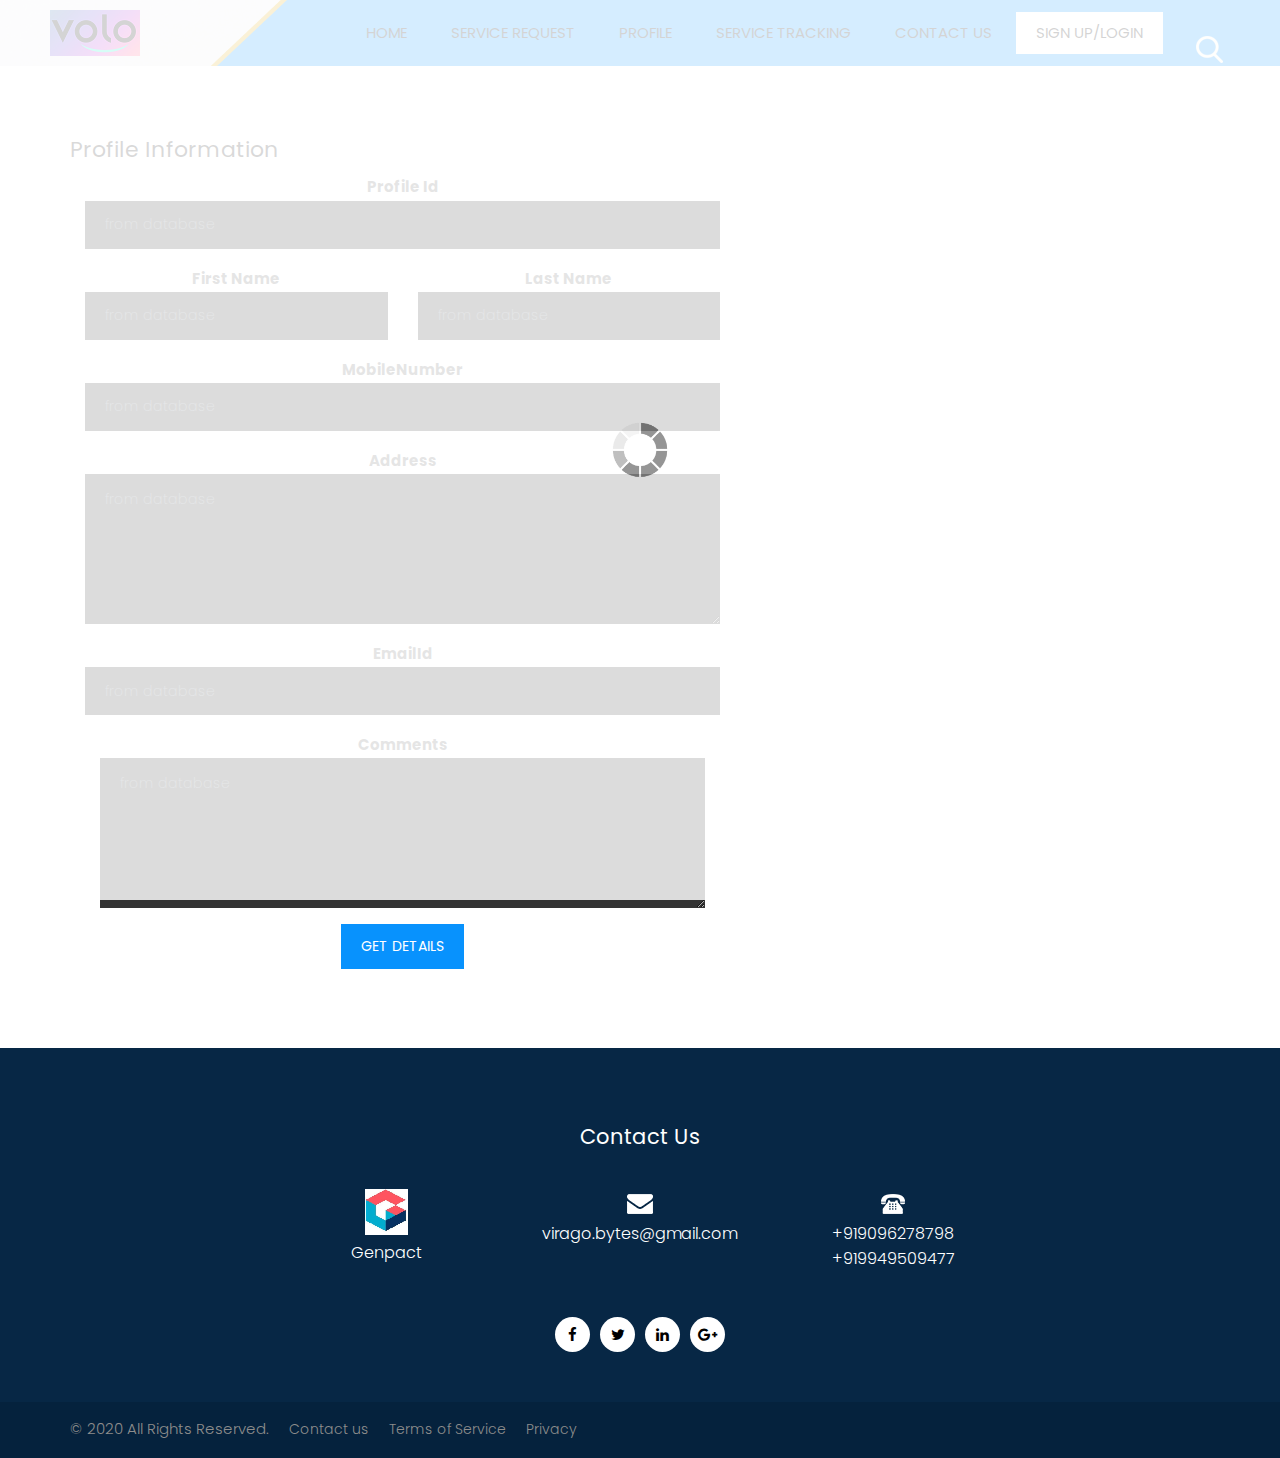
==== commit 1225c4fa: "Updates to Web App" ====
--- a/rd-resume/rd-resume/profile.html
+++ b/rd-resume/rd-resume/profile.html
@@ -33,14 +33,7 @@
       <script src="https://oss.maxcdn.com/libs/html5shiv/3.7.0/html5shiv.js"></script>
       <script src="https://oss.maxcdn.com/libs/respond.js/1.4.2/respond.min.js"></script>
     <![endif]-->
-<style>
- h2{
-	background-color: #0892fd;
-    padding: 10px;
-    color: #023671;
-    text-shadow: 1px 2px #a2b5dc;
-						}
- </style>
+
 </head>
 <body id="contact_page" data-spy="scroll" data-target="#navbar-wd" data-offset="98">
 
@@ -71,149 +64,246 @@
                         <li><a class="nav-link active" style="background:#fff;color:#000;" href="signup.html">Sign Up/Login</a></li>
                     </ul>
                 </div>
-                <!--<div class="search-box">
+                <div class="search-box">
                     <input type="text" class="search-txt" placeholder="Search">
                     <a class="search-btn">
                         <img src="images/search_icon.png" alt="#" />
                     </a>
-                </div>-->
+                </div>
             </div>
         </nav>
     </header>
     <!-- End header -->
- 
-  	
-	
- <div class="container">
-	<form METHOD=GET ACTION="something">
-        <div class="row">
-            <div class="col-md-12" style="text-align:left;margin:1% 1.2%; ">
-                <h2>Profile Information</h2>
-				            </div>
-			    </div>
-	<form>
-
-
-
-
-		          <div class="container" id="onebn">
-
+    <!-- section -->
+    <!-- <div class="innerpage_banner">
+        <div class="container">
+            <div class="row">
+                <div class="col-md-12">
+                    <h2>Register with us</h2>
+                </div>
+            </div>
+        </div>
+    </div> -->
+    <!-- end section -->
+    <!-- section -->
+    <div id="contact" class="contact-box">
+        <table align="center" style="margin: 0px auto;">
+            <tr>
+                <td>
+                    <div class="container">
+
+                        <div class="row">
+
+                            <div class="col-lg-7 col-sm-7 col-xs-12">
                                 <div class="contact-block">
                                     <form id="contactForm">
                                         <div class="row">
-                                          
-
-                                            <div class="col-md-4">
- 
-                                                <div class="form-group">
+                                            <h2>Profile Information</h2>
+
+                                            <div class="col-md-12">
+                                                <div class="form-group" align="center">
                                                     <strong>Profile Id</strong>
-                                                    <input type="text" placeholder="Profile Id" id="Id" class="form-control" name="Id">
-                                                    <div class="help-block with-errors"></div>
-                                                </div>
-                                            </div>
-											
-                                            <div class="col-md-4">
-                                                <div class="form-group">
+                                                    <input type="text" placeholder="from database" id="Id" class="form-control" name="Id">
+                                                    <div class="help-block with-errors"></div>
+                                                </div>
+                                            </div>
+                                            <div class="col-md-6">
+                                                <div class="form-group" align="center">
                                                     <strong>First Name</strong>
-                                                    <input type="text" class="form-control" id="name" name="name" placeholder="from database">
-                                                    <div class="help-block with-errors"></div>
-                                                </div>
-                                            </div>
-                                            <div class="col-md-4">
-                                                <div class="form-group">
+                                                    <input type="text" class="form-control" id="firstname" name="firstname" placeholder="from database">
+                                                    <div class="help-block with-errors"></div>
+                                                </div>
+                                            </div>
+                                            <div class="col-md-6">
+                                                <div class="form-group" align="center">
                                                     <strong>Last Name</strong>
-                                                    <input type="text" placeholder="from database" id="name" class="form-control" name="name">
-                                                    <div class="help-block with-errors"></div>
-                                                </div>
-                                            </div>
-                                            <div class="col-md-6">
-                                                <div class="form-group">
+                                                    <input type="text" placeholder="from database" id="lastname" class="form-control" name="lastname">
+                                                    <div class="help-block with-errors"></div>
+                                                </div>
+                                            </div>
+                                            <div class="col-md-12">
+                                                <div class="form-group" align="center">
                                                     <strong>MobileNumber</strong>
                                                     <input type="text" placeholder="from database" id="mobilenumber" class="form-control" name="mobilenumber">
                                                     <div class="help-block with-errors"></div>
                                                 </div>
                                             </div>
-											
-                                            <div class="col-md-6">
-                                                <div class="form-group">
+                                            <div class="col-md-12">
+                                                <div class="form-group" align="center">
+                                                    <strong>Address</strong>
+                                                    <textarea class="form-control" id="address" placeholder="from database" rows="5"></textarea>
+                                                    <div class="help-block with-errors"></div>
+                                                </div>
+                                            </div>
+                                            <div class="col-md-12">
+                                                <div class="form-group" align="center">
                                                     <strong>EmailId</strong>
                                                     <input type="text" placeholder="from database" id="emailid" class="form-control" name="emailid">
                                                     <div class="help-block with-errors"></div>
                                                 </div>
-											
-                                            </div>
-                                            <div class="col-md-6">
-                                                <div class="form-group">
-                                                    <strong>Address</strong>
-                                                    <textarea class="form-control" id="address" placeholder="from database" rows="5"></textarea>
-                                                    <div class="help-block with-errors"></div>
-                                                </div>
-                                            </div>
-	
-                                                <div class="col-md-6">
-                                                    <div class="form-group">
+                                                <div class="col-md-12">
+                                                    <div class="form-group" align="center">
                                                         <strong>Comments</strong>
                                                         <textarea class="form-control" id="comments" placeholder="from database" rows="5"></textarea>
                                                         <div class="help-block with-errors"></div>
                                                     </div>
-                                                </div>
-                         	
-											  <div class="col-md-12">
-                                            <div class="submit-button text-center">
-                                                <button class="btn btn-common" id="submit" type="submit">Register</button>
-                                                <div id="msgSubmit" class="h3 text-center hidden"></div>
-                                                <div class="clearfix"></div>
-                                            </div>
-											   </div>
-                                        </div>
-                                        </div>
+
+                                                    <div class="submit-button text-center">
+                                                        <input class="btn btn-common" type="button" id="btnget" value="Get Details" /><br />
+                                                        <div id="message"></div>
+                                                        <div id="msgSubmit" class="h3 text-center hidden"></div>
+                                                        <div class="clearfix"></div>
+                                                    </div>
+                                                </div>
+                                            </div>
                                     </form>
-                             
-                          
-
-
-
-                        </div>	
-					
-
-
-      
-
-
-
-
-         </div>
+                                </div>
+                            </div>
+
+
+                            <!--<div class="col-lg-5 col-sm-5 col-xs-12">
+                                <div class="left-contact">
+                                    <div class="media cont-line">
+                                        <div class="media-left icon-b">
+                                            <i class="fa fa-location-arrow" aria-hidden="true"></i>
+                                        </div>
+                                        <div class="media-body dit-right">
+                                            <h4>Address</h4>
+                                            <p>Genpact</p>
+                                        </div>
+                                    </div>
+                                    <div class="media cont-line">
+                                        <div class="media-left icon-b">
+                                            <i class="fa fa-envelope" aria-hidden="true"></i>
+                                        </div>
+                                        <div class="media-body dit-right">
+                                            <h4>Email</h4>
+                                            <a href="#">angana.saha@genpact.com</a><br>
+                                            <a href="#">ravali.durgam@genpact.com</a>
+                                        </div>
+                                    </div>
+                                    <div class="media cont-line">
+                                        <div class="media-left icon-b">
+                                            <i class="fa fa-volume-control-phone" aria-hidden="true"></i>
+                                        </div>
+                                        <div class="media-body dit-right">
+                                            <h4>Phone Number</h4>
+                                            <a href="#">12345 67890</a><br>
+                                            <a href="#">12345 67890</a>
+                                        </div>
+                                    </div>
+                                </div>
+                            </div>-->
+
+
+                        </div>
+                    </div>
+                </td>
+                <!--<td>
+                    <div class="container">
+
+                        <div class="row">
+
+                            <div class="col-lg-7 col-sm-7 col-xs-12">
+                                <div class="contact-block">
+                                    <form id="contactForm">
+                                        <div class="row">
+                                            <h2>Senior Citizen Registration Form</h2>
+                                            <div class="col-md-6">
+                                                <div class="form-group">
+                                                    <input type="text" class="form-control" id="name" name="name" placeholder="Your Name" required data-error="Please enter your name">
+                                                    <div class="help-block with-errors"></div>
+                                                </div>
+                                            </div>
+                                            <div class="col-md-6">
+                                                <div class="form-group">
+                                                    <input type="text" placeholder="Your Email" id="email" class="form-control" name="name" required data-error="Please enter your email">
+                                                    <div class="help-block with-errors"></div>
+                                                </div>
+                                            </div>
+                                            <div class="col-md-12">
+                                                <div class="form-group">
+                                                    <input type="text" placeholder="Your number" id="number" class="form-control" name="number" required data-error="Please enter your number">
+                                                    <div class="help-block with-errors"></div>
+                                                </div>
+                                            </div>
+                                            <div class="col-md-12">
+                                                <div class="form-group">
+                                                    <textarea class="form-control" id="address" placeholder="Your Address" rows="8" data-error="Write your address" required></textarea>
+                                                    <div class="help-block with-errors"></div>
+                                                </div>
+                                            </div>
+                                            <div class="col-md-12">
+                                                <div class="form-group">
+                                                    <textarea class="form-control" id="message" placeholder="Your Message" rows="8" data-error="Write your message" required></textarea>
+                                                    <div class="help-block with-errors"></div>
+                                                </div>
+                                                <div class="submit-button text-center">
+                                                    <button class="btn btn-common" id="submit" type="submit">Register</button>
+                                                    <div id="msgSubmit" class="h3 text-center hidden"></div>
+                                                    <div class="clearfix"></div>
+                                                </div>
+                                            </div>
+                                        </div>
+                                    </form>
+                                </div>
+                            </div>-->
+                <!--<div class="col-lg-5 col-sm-5 col-xs-12">
+                    <div class="left-contact">
+                        <div class="media cont-line">
+                            <div class="media-left icon-b">
+                                <i class="fa fa-location-arrow" aria-hidden="true"></i>
+                            </div>
+                            <div class="media-body dit-right">
+                                <h4>Address</h4>
+                                <p>Genpact</p>
+                            </div>
+                        </div>
+                        <div class="media cont-line">
+                            <div class="media-left icon-b">
+                                <i class="fa fa-envelope" aria-hidden="true"></i>
+                            </div>
+                            <div class="media-body dit-right">
+                                <h4>Email</h4>
+                                <a href="#">angana.saha@genpact.com</a><br>
+                                <a href="#">ravali.durgam@genpact.com</a>
+                            </div>
+                        </div>
+                        <div class="media cont-line">
+                            <div class="media-left icon-b">
+                                <i class="fa fa-volume-control-phone" aria-hidden="true"></i>
+                            </div>
+                            <div class="media-body dit-right">
+                                <h4>Phone Number</h4>
+                                <a href="#">12345 67890</a><br>
+                                <a href="#">12345 67890</a>
+                            </div>
+                        </div>
+                    </div>
+                </div>-->
+
 
     </div>
-    <script src="js/jquery.min.js"></script>
-    <script>
-        $(document).on('click', '#Register', function () {
-            $.ajax({
-                type: "GET",
-                url: "https://restcountries.eu/rest/v2/callingcode/91", ----bY JP
-                        dataType: "json",
-                success: function (result, status, xhr) {
-                    for (i = 0; i < result.length; i++) {
-                        var x = JSON.stringify(result[i]);
-                        alert(JSON.parse(x).Profile Id);
-                        alert(JSON.parse(x).First Name)
-                        alert(JSON.parse(x).Last Name)
-                        alert(JSON.parse(x).MobileNumber)
-                        alert(JSON.parse(x).Address)
-                        alert(JSON.parse(x).EmailId)
-                        alert(JSON.parse(x).Comments)
-                    };
-                },
-                error: function (xhr, status, error) {
-                    alert("Result: " + status + " " + error + " " + xhr.status + " " + xhr
-                        .statusText)
-                }
-                    });
-                });
-    </script>
-        <!-- end section -->
+    </div>
+    </td>
+    </tr>
+    </table>
+
+    </div>
+
+    <!-- end section -->
     <!-- Start Footer -->
-   
+    <style>
+        .footer {
+            position: fixed;
+            left: 0;
+            bottom: 0;
+            width: 100%;
+            background-color: red;
+            color: white;
+            text-align: center;
+        }
+    </style>
     <footer class="footer-box">
         <div class="container">
             <div class="row">
@@ -255,7 +345,7 @@
                 </div>
 
             </div>
-            <!--<div class="row white_fonts margin-top_30">
+            <div class="row white_fonts margin-top_30">
                 <div class="col-lg-12">
                     <div class="full">
                         <div class="center">
@@ -268,11 +358,21 @@
                         </div>
                     </div>
                 </div>
-            </div>-->
+            </div>
         </div>
     </footer>
     <!-- End Footer -->
-   
+    <style>
+        .footer {
+            position: fixed;
+            left: 0;
+            bottom: 0;
+            width: 100%;
+            background-color: red;
+            color: white;
+            text-align: center;
+        }
+    </style>
     <div class="footer_bottom">
         <div class="container">
             <div class="row">
@@ -306,5 +406,28 @@
     <script src="js/isotope.min.js"></script>
     <script src="js/images-loded.min.js"></script>
     <script src="js/custom.js"></script>
+    <script>
+        $(document).on('click', '#btnget', function () {
+            $.ajax({
+                type: "GET",
+                url: "https://pyapp-thankful-bongo-te.eu-gb.mybluemix.net/voloservices/seniors/11041",
+                dataType: "json",
+                success: function (result, status, xhr) {
+                    var x = JSON.stringify(result);
+                    $('#Id').val(JSON.parse(x).seniorprofileId);
+                    $('#firstname').val(JSON.parse(x).firstName);
+                    $('#lastname').val(JSON.parse(x).lastname);
+                    $('#mobilenumber').val(JSON.parse(x).mobileno);
+                    $('#address').val(JSON.parse(x).address);
+                    $('#emailid').val(JSON.parse(x).emailid);
+                    $('#comments').val("needhelp");
+                    $('#message').innerText = "Success";
+                },
+                error: function (xhr, status, error) {
+                    $('#message').innerText = "Error";
+                }
+            });
+        });
+    </script>
 </body>
 </html>